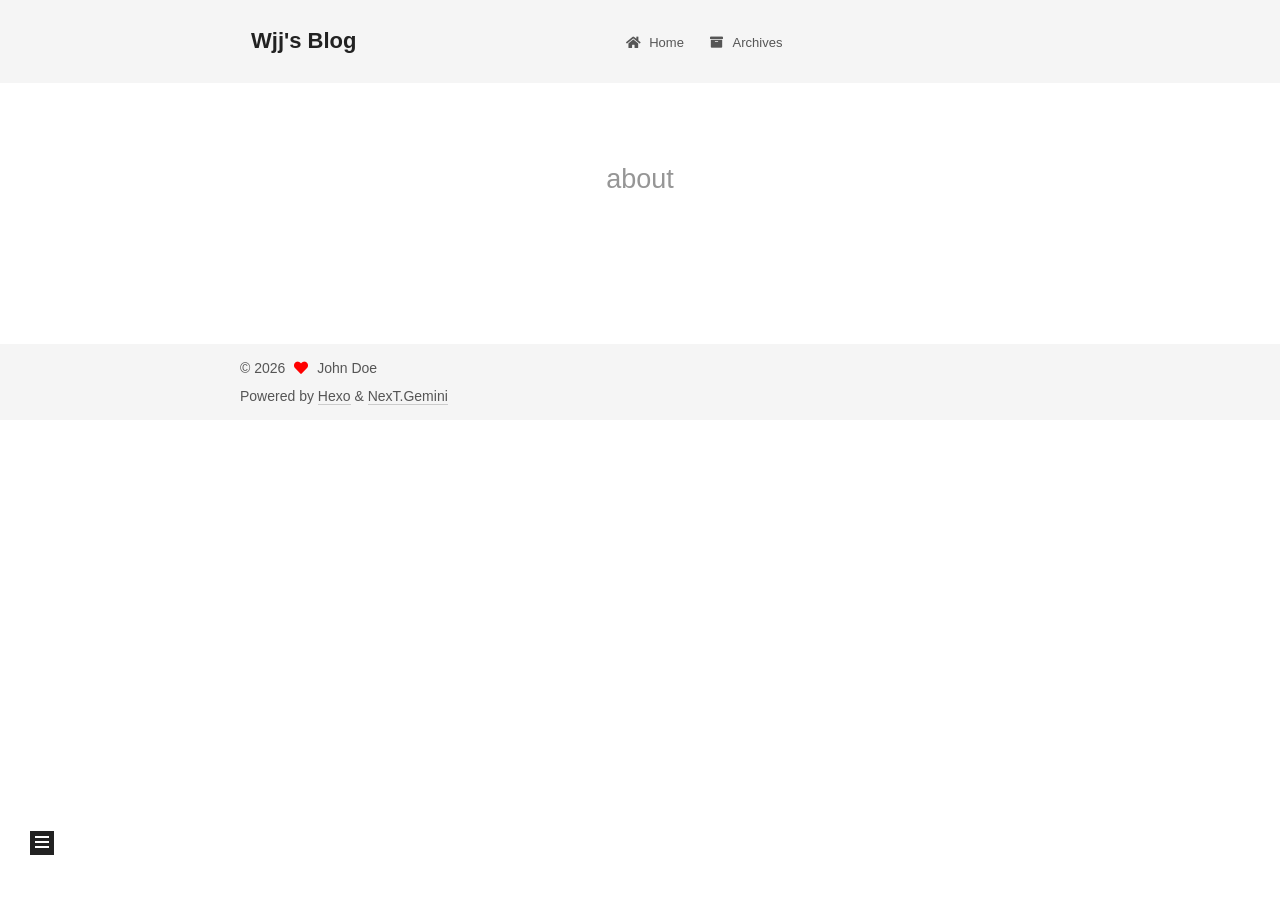
==== about/index.html @ 07f9d51d "Site updated: 2026-04-19 17:10:24" ====
<!DOCTYPE html>
<html lang="zh-Hans">
<head>
  <meta charset="UTF-8">
<meta name="viewport" content="width=device-width, initial-scale=1, maximum-scale=2">
<meta name="theme-color" content="#222">
<meta name="generator" content="Hexo 8.1.1">
  <link rel="apple-touch-icon" sizes="180x180" href="/images/apple-touch-icon-next.png">
  <link rel="icon" type="image/png" sizes="32x32" href="/images/favicon-32x32-next.png">
  <link rel="icon" type="image/png" sizes="16x16" href="/images/favicon-16x16-next.png">
  <link rel="mask-icon" href="/images/logo.svg" color="#222">

<link rel="stylesheet" href="/css/main.css">


<link rel="stylesheet" href="/lib/font-awesome/css/all.min.css">

<script id="hexo-configurations">
    var NexT = window.NexT || {};
    var CONFIG = {"hostname":"example.com","root":"/","scheme":"Gemini","version":"7.8.0","exturl":false,"sidebar":{"position":"left","display":"post","padding":18,"offset":12,"onmobile":false},"copycode":{"enable":false,"show_result":false,"style":null},"back2top":{"enable":true,"sidebar":false,"scrollpercent":false},"bookmark":{"enable":false,"color":"#222","save":"auto"},"fancybox":false,"mediumzoom":false,"lazyload":false,"pangu":false,"comments":{"style":"tabs","active":null,"storage":true,"lazyload":false,"nav":null},"algolia":{"hits":{"per_page":10},"labels":{"input_placeholder":"Search for Posts","hits_empty":"We didn't find any results for the search: ${query}","hits_stats":"${hits} results found in ${time} ms"}},"localsearch":{"enable":false,"trigger":"auto","top_n_per_article":1,"unescape":false,"preload":false},"motion":{"enable":true,"async":false,"transition":{"post_block":"fadeIn","post_header":"slideDownIn","post_body":"slideDownIn","coll_header":"slideLeftIn","sidebar":"slideUpIn"}}};
  </script>

  <meta name="description" content="Stay hungry, stay foolish">
<meta property="og:type" content="website">
<meta property="og:title" content="about">
<meta property="og:url" content="http://example.com/about/index.html">
<meta property="og:site_name" content="Wjj&#39;s Blog">
<meta property="og:description" content="Stay hungry, stay foolish">
<meta property="og:locale">
<meta property="article:published_time" content="2026-04-19T08:56:45.000Z">
<meta property="article:modified_time" content="2026-04-19T08:57:52.684Z">
<meta property="article:author" content="John Doe">
<meta name="twitter:card" content="summary">

<link rel="canonical" href="http://example.com/about/">


<script id="page-configurations">
  // https://hexo.io/docs/variables.html
  CONFIG.page = {
    sidebar: "",
    isHome : false,
    isPost : false,
    lang   : 'zh-Hans'
  };
</script>

  <title>about | Wjj's Blog
</title>
  






  <noscript>
  <style>
  .use-motion .brand,
  .use-motion .menu-item,
  .sidebar-inner,
  .use-motion .post-block,
  .use-motion .pagination,
  .use-motion .comments,
  .use-motion .post-header,
  .use-motion .post-body,
  .use-motion .collection-header { opacity: initial; }

  .use-motion .site-title,
  .use-motion .site-subtitle {
    opacity: initial;
    top: initial;
  }

  .use-motion .logo-line-before i { left: initial; }
  .use-motion .logo-line-after i { right: initial; }
  </style>
</noscript>

</head>

<body itemscope itemtype="http://schema.org/WebPage">
  <div class="container use-motion">
    <div class="headband"></div>

    <header class="header" itemscope itemtype="http://schema.org/WPHeader">
      <div class="header-inner"><div class="site-brand-container">
  <div class="site-nav-toggle">
    <div class="toggle" aria-label="Toggle navigation bar">
      <span class="toggle-line toggle-line-first"></span>
      <span class="toggle-line toggle-line-middle"></span>
      <span class="toggle-line toggle-line-last"></span>
    </div>
  </div>

  <div class="site-meta">

    <a href="/" class="brand" rel="start">
      <span class="logo-line-before"><i></i></span>
      <h1 class="site-title">Wjj's Blog</h1>
      <span class="logo-line-after"><i></i></span>
    </a>
  </div>

  <div class="site-nav-right">
    <div class="toggle popup-trigger">
    </div>
  </div>
</div>




<nav class="site-nav">
  <ul id="menu" class="main-menu menu">
        <li class="menu-item menu-item-home">

    <a href="/" rel="section"><i class="fa fa-home fa-fw"></i>Home</a>

  </li>
        <li class="menu-item menu-item-archives">

    <a href="/archives/" rel="section"><i class="fa fa-archive fa-fw"></i>Archives</a>

  </li>
  </ul>
</nav>




</div>
    </header>

    
  <div class="back-to-top">
    <i class="fa fa-arrow-up"></i>
    <span>0%</span>
  </div>


    <main class="main">
      <div class="main-inner">
        <div class="content-wrap">
          
  
  

          <div class="content page posts-expand">
            

    
    
    
    <div class="post-block" lang="zh-Hans">
      <header class="post-header">

<h1 class="post-title" itemprop="name headline">about
</h1>

<div class="post-meta">
  

</div>

</header>

      
      
      
      <div class="post-body">
          
      </div>
      
      
      
    </div>
    

    
    
    


          </div>
          

<script>
  window.addEventListener('tabs:register', () => {
    let { activeClass } = CONFIG.comments;
    if (CONFIG.comments.storage) {
      activeClass = localStorage.getItem('comments_active') || activeClass;
    }
    if (activeClass) {
      let activeTab = document.querySelector(`a[href="#comment-${activeClass}"]`);
      if (activeTab) {
        activeTab.click();
      }
    }
  });
  if (CONFIG.comments.storage) {
    window.addEventListener('tabs:click', event => {
      if (!event.target.matches('.tabs-comment .tab-content .tab-pane')) return;
      let commentClass = event.target.classList[1];
      localStorage.setItem('comments_active', commentClass);
    });
  }
</script>

        </div>
          
  
  <div class="toggle sidebar-toggle">
    <span class="toggle-line toggle-line-first"></span>
    <span class="toggle-line toggle-line-middle"></span>
    <span class="toggle-line toggle-line-last"></span>
  </div>

  <aside class="sidebar">
    <div class="sidebar-inner">

      <ul class="sidebar-nav motion-element">
        <li class="sidebar-nav-toc">
          Table of Contents
        </li>
        <li class="sidebar-nav-overview">
          Overview
        </li>
      </ul>

      <!--noindex-->
      <div class="post-toc-wrap sidebar-panel">
      </div>
      <!--/noindex-->

      <div class="site-overview-wrap sidebar-panel">
        <div class="site-author motion-element" itemprop="author" itemscope itemtype="http://schema.org/Person">
  <p class="site-author-name" itemprop="name">John Doe</p>
  <div class="site-description" itemprop="description">Stay hungry, stay foolish</div>
</div>
<div class="site-state-wrap motion-element">
  <nav class="site-state">
      <div class="site-state-item site-state-posts">
          <a href="/archives/">
        
          <span class="site-state-item-count">1</span>
          <span class="site-state-item-name">posts</span>
        </a>
      </div>
  </nav>
</div>



      </div>

    </div>
  </aside>
  <div id="sidebar-dimmer"></div>


      </div>
    </main>

    <footer class="footer">
      <div class="footer-inner">
        

        

<div class="copyright">
  
  &copy; 
  <span itemprop="copyrightYear">2026</span>
  <span class="with-love">
    <i class="fa fa-heart"></i>
  </span>
  <span class="author" itemprop="copyrightHolder">John Doe</span>
</div>
  <div class="powered-by">Powered by <a href="https://hexo.io/" class="theme-link" rel="noopener" target="_blank">Hexo</a> & <a href="https://theme-next.org/" class="theme-link" rel="noopener" target="_blank">NexT.Gemini</a>
  </div>

        








      </div>
    </footer>
  </div>

  
  <script src="/lib/anime.min.js"></script>
  <script src="/lib/velocity/velocity.min.js"></script>
  <script src="/lib/velocity/velocity.ui.min.js"></script>

<script src="/js/utils.js"></script>

<script src="/js/motion.js"></script>


<script src="/js/schemes/pisces.js"></script>


<script src="/js/next-boot.js"></script>




  















  

  

</body>
</html>
---- css/main.css ----
:root {
  --body-bg-color: #fff;
  --content-bg-color: #f5f5f5;
  --card-bg-color: #f5f5f5;
  --text-color: #555;
  --blockquote-color: #666;
  --link-color: #555;
  --link-hover-color: #222;
  --brand-color: #222;
  --brand-hover-color: #222;
  --table-row-odd-bg-color: #f9f9f9;
  --table-row-hover-bg-color: #f5f5f5;
  --menu-item-bg-color: #ddd;
  --btn-default-bg: transparent;
  --btn-default-color: var(--link-color);
  --btn-default-border-color: var(--link-color);
  --btn-default-hover-bg: transparent;
  --btn-default-hover-color: var(--link-hover-color);
  --btn-default-hover-border-color: var(--link-hover-color);
}
html {
  line-height: 1.15; /* 1 */
  -webkit-text-size-adjust: 100%; /* 2 */
}
body {
  margin: 0;
}
main {
  display: block;
}
h1 {
  font-size: 2em;
  margin: 0.67em 0;
}
hr {
  box-sizing: content-box; /* 1 */
  height: 0; /* 1 */
  overflow: visible; /* 2 */
}
pre {
  font-family: monospace, monospace; /* 1 */
  font-size: 1em; /* 2 */
}
a {
  background: transparent;
}
abbr[title] {
  border-bottom: none; /* 1 */
  text-decoration: underline; /* 2 */
  text-decoration: underline dotted; /* 2 */
}
b,
strong {
  font-weight: bolder;
}
code,
kbd,
samp {
  font-family: monospace, monospace; /* 1 */
  font-size: 1em; /* 2 */
}
small {
  font-size: 80%;
}
sub,
sup {
  font-size: 75%;
  line-height: 0;
  position: relative;
  vertical-align: baseline;
}
sub {
  bottom: -0.25em;
}
sup {
  top: -0.5em;
}
img {
  border-style: none;
}
button,
input,
optgroup,
select,
textarea {
  font-family: inherit; /* 1 */
  font-size: 100%; /* 1 */
  line-height: 1.15; /* 1 */
  margin: 0; /* 2 */
}
button,
input {
/* 1 */
  overflow: visible;
}
button,
select {
/* 1 */
  text-transform: none;
}
button,
[type='button'],
[type='reset'],
[type='submit'] {
  -webkit-appearance: button;
}
button::-moz-focus-inner,
[type='button']::-moz-focus-inner,
[type='reset']::-moz-focus-inner,
[type='submit']::-moz-focus-inner {
  border-style: none;
  padding: 0;
}
button:-moz-focusring,
[type='button']:-moz-focusring,
[type='reset']:-moz-focusring,
[type='submit']:-moz-focusring {
  outline: 1px dotted ButtonText;
}
fieldset {
  padding: 0.35em 0.75em 0.625em;
}
legend {
  box-sizing: border-box; /* 1 */
  color: inherit; /* 2 */
  display: table; /* 1 */
  max-width: 100%; /* 1 */
  padding: 0; /* 3 */
  white-space: normal; /* 1 */
}
progress {
  vertical-align: baseline;
}
textarea {
  overflow: auto;
}
[type='checkbox'],
[type='radio'] {
  box-sizing: border-box; /* 1 */
  padding: 0; /* 2 */
}
[type='number']::-webkit-inner-spin-button,
[type='number']::-webkit-outer-spin-button {
  height: auto;
}
[type='search'] {
  outline-offset: -2px; /* 2 */
  -webkit-appearance: textfield; /* 1 */
}
[type='search']::-webkit-search-decoration {
  -webkit-appearance: none;
}
::-webkit-file-upload-button {
  font: inherit; /* 2 */
  -webkit-appearance: button; /* 1 */
}
details {
  display: block;
}
summary {
  display: list-item;
}
template {
  display: none;
}
[hidden] {
  display: none;
}
::selection {
  background: #262a30;
  color: #eee;
}
html,
body {
  height: 100%;
}
body {
  background: var(--body-bg-color);
  color: var(--text-color);
  font-family: 'Lato', "PingFang SC", "Microsoft YaHei", sans-serif;
  font-size: 1em;
  line-height: 2;
}
@media (max-width: 991px) {
  body {
    padding-left: 0 !important;
    padding-right: 0 !important;
  }
}
h1,
h2,
h3,
h4,
h5,
h6 {
  font-family: 'Lato', "PingFang SC", "Microsoft YaHei", sans-serif;
  font-weight: bold;
  line-height: 1.5;
  margin: 20px 0 15px;
}
h1 {
  font-size: 1.5em;
}
h2 {
  font-size: 1.375em;
}
h3 {
  font-size: 1.25em;
}
h4 {
  font-size: 1.125em;
}
h5 {
  font-size: 1em;
}
h6 {
  font-size: 0.875em;
}
p {
  margin: 0 0 20px 0;
}
a,
span.exturl {
  border-bottom: 1px solid #ccc;
  color: var(--link-color);
  outline: 0;
  text-decoration: none;
  overflow-wrap: break-word;
  word-wrap: break-word;
  cursor: pointer;
}
a:hover,
span.exturl:hover {
  border-bottom-color: var(--link-hover-color);
  color: var(--link-hover-color);
}
iframe,
img,
video {
  display: block;
  margin-left: auto;
  margin-right: auto;
  max-width: 100%;
}
hr {
  background-image: repeating-linear-gradient(-45deg, #ddd, #ddd 4px, transparent 4px, transparent 8px);
  border: 0;
  height: 3px;
  margin: 40px 0;
}
blockquote {
  border-left: 4px solid #ddd;
  color: var(--blockquote-color);
  margin: 0;
  padding: 0 15px;
}
blockquote cite::before {
  content: '-';
  padding: 0 5px;
}
dt {
  font-weight: bold;
}
dd {
  margin: 0;
  padding: 0;
}
kbd {
  background-color: #f5f5f5;
  background-image: linear-gradient(#eee, #fff, #eee);
  border: 1px solid #ccc;
  border-radius: 0.2em;
  box-shadow: 0.1em 0.1em 0.2em rgba(0,0,0,0.1);
  color: #555;
  font-family: inherit;
  padding: 0.1em 0.3em;
  white-space: nowrap;
}
.table-container {
  overflow: auto;
}
table {
  border-collapse: collapse;
  border-spacing: 0;
  font-size: 0.875em;
  margin: 0 0 20px 0;
  width: 100%;
}
tbody tr:nth-of-type(odd) {
  background: var(--table-row-odd-bg-color);
}
tbody tr:hover {
  background: var(--table-row-hover-bg-color);
}
caption,
th,
td {
  font-weight: normal;
  padding: 8px;
  vertical-align: middle;
}
th,
td {
  border: 1px solid #ddd;
  border-bottom: 3px solid #ddd;
}
th {
  font-weight: 700;
  padding-bottom: 10px;
}
td {
  border-bottom-width: 1px;
}
.btn {
  background: var(--btn-default-bg);
  border: 2px solid var(--btn-default-border-color);
  border-radius: 0;
  color: var(--btn-default-color);
  display: inline-block;
  font-size: 0.875em;
  line-height: 2;
  padding: 0 20px;
  text-decoration: none;
  transition-property: background-color;
  transition-delay: 0s;
  transition-duration: 0.2s;
  transition-timing-function: ease-in-out;
}
.btn:hover {
  background: var(--btn-default-hover-bg);
  border-color: var(--btn-default-hover-border-color);
  color: var(--btn-default-hover-color);
}
.btn + .btn {
  margin: 0 0 8px 8px;
}
.btn .fa-fw {
  text-align: left;
  width: 1.285714285714286em;
}
.toggle {
  line-height: 0;
}
.toggle .toggle-line {
  background: #fff;
  display: inline-block;
  height: 2px;
  left: 0;
  position: relative;
  top: 0;
  transition: all 0.4s;
  vertical-align: top;
  width: 100%;
}
.toggle .toggle-line:not(:first-child) {
  margin-top: 3px;
}
.toggle.toggle-arrow .toggle-line-first {
  left: 50%;
  top: 2px;
  transform: rotate(45deg);
  width: 50%;
}
.toggle.toggle-arrow .toggle-line-middle {
  left: 2px;
  width: 90%;
}
.toggle.toggle-arrow .toggle-line-last {
  left: 50%;
  top: -2px;
  transform: rotate(-45deg);
  width: 50%;
}
.toggle.toggle-close .toggle-line-first {
  transform: rotate(-45deg);
  top: 5px;
}
.toggle.toggle-close .toggle-line-middle {
  opacity: 0;
}
.toggle.toggle-close .toggle-line-last {
  transform: rotate(45deg);
  top: -5px;
}
.highlight,
pre {
  background: #f7f7f7;
  color: #4d4d4c;
  line-height: 1.6;
  margin: 0 auto 20px;
}
pre,
code {
  font-family: consolas, Menlo, monospace, "PingFang SC", "Microsoft YaHei";
}
code {
  background: #eee;
  border-radius: 3px;
  color: #555;
  padding: 2px 4px;
  overflow-wrap: break-word;
  word-wrap: break-word;
}
.highlight *::selection {
  background: #d6d6d6;
}
.highlight pre {
  border: 0;
  margin: 0;
  padding: 10px 0;
}
.highlight table {
  border: 0;
  margin: 0;
  width: auto;
}
.highlight td {
  border: 0;
  padding: 0;
}
.highlight figcaption {
  background: #eff2f3;
  color: #4d4d4c;
  display: flex;
  font-size: 0.875em;
  justify-content: space-between;
  line-height: 1.2;
  padding: 0.5em;
}
.highlight figcaption a {
  color: #4d4d4c;
}
.highlight figcaption a:hover {
  border-bottom-color: #4d4d4c;
}
.highlight .gutter {
  -moz-user-select: none;
  -ms-user-select: none;
  -webkit-user-select: none;
  user-select: none;
}
.highlight .gutter pre {
  background: #eff2f3;
  color: #869194;
  padding-left: 10px;
  padding-right: 10px;
  text-align: right;
}
.highlight .code pre {
  background: #f7f7f7;
  padding-left: 10px;
  width: 100%;
}
.gist table {
  width: auto;
}
.gist table td {
  border: 0;
}
pre {
  overflow: auto;
  padding: 10px;
}
pre code {
  background: none;
  color: #4d4d4c;
  font-size: 0.875em;
  padding: 0;
  text-shadow: none;
}
pre .deletion {
  background: #fdd;
}
pre .addition {
  background: #dfd;
}
pre .meta {
  color: #eab700;
  -moz-user-select: none;
  -ms-user-select: none;
  -webkit-user-select: none;
  user-select: none;
}
pre .comment {
  color: #8e908c;
}
pre .variable,
pre .attribute,
pre .tag,
pre .name,
pre .regexp,
pre .ruby .constant,
pre .xml .tag .title,
pre .xml .pi,
pre .xml .doctype,
pre .html .doctype,
pre .css .id,
pre .css .class,
pre .css .pseudo {
  color: #c82829;
}
pre .number,
pre .preprocessor,
pre .built_in,
pre .builtin-name,
pre .literal,
pre .params,
pre .constant,
pre .command {
  color: #f5871f;
}
pre .ruby .class .title,
pre .css .rules .attribute,
pre .string,
pre .symbol,
pre .value,
pre .inheritance,
pre .header,
pre .ruby .symbol,
pre .xml .cdata,
pre .special,
pre .formula {
  color: #718c00;
}
pre .title,
pre .css .hexcolor {
  color: #3e999f;
}
pre .function,
pre .python .decorator,
pre .python .title,
pre .ruby .function .title,
pre .ruby .title .keyword,
pre .perl .sub,
pre .javascript .title,
pre .coffeescript .title {
  color: #4271ae;
}
pre .keyword,
pre .javascript .function {
  color: #8959a8;
}
.blockquote-center {
  border-left: none;
  margin: 40px 0;
  padding: 0;
  position: relative;
  text-align: center;
}
.blockquote-center .fa {
  display: block;
  opacity: 0.6;
  position: absolute;
  width: 100%;
}
.blockquote-center .fa-quote-left {
  border-top: 1px solid #ccc;
  text-align: left;
  top: -20px;
}
.blockquote-center .fa-quote-right {
  border-bottom: 1px solid #ccc;
  text-align: right;
  bottom: -20px;
}
.blockquote-center p,
.blockquote-center div {
  text-align: center;
}
.post-body .group-picture img {
  margin: 0 auto;
  padding: 0 3px;
}
.group-picture-row {
  margin-bottom: 6px;
  overflow: hidden;
}
.group-picture-column {
  float: left;
  margin-bottom: 10px;
}
.post-body .label {
  color: #555;
  display: inline;
  padding: 0 2px;
}
.post-body .label.default {
  background: #f0f0f0;
}
.post-body .label.primary {
  background: #efe6f7;
}
.post-body .label.info {
  background: #e5f2f8;
}
.post-body .label.success {
  background: #e7f4e9;
}
.post-body .label.warning {
  background: #fcf6e1;
}
.post-body .label.danger {
  background: #fae8eb;
}
.post-body .tabs {
  margin-bottom: 20px;
}
.post-body .tabs,
.tabs-comment {
  display: block;
  padding-top: 10px;
  position: relative;
}
.post-body .tabs ul.nav-tabs,
.tabs-comment ul.nav-tabs {
  display: flex;
  flex-wrap: wrap;
  margin: 0;
  margin-bottom: -1px;
  padding: 0;
}
@media (max-width: 413px) {
  .post-body .tabs ul.nav-tabs,
  .tabs-comment ul.nav-tabs {
    display: block;
    margin-bottom: 5px;
  }
}
.post-body .tabs ul.nav-tabs li.tab,
.tabs-comment ul.nav-tabs li.tab {
  border-bottom: 1px solid #ddd;
  border-left: 1px solid transparent;
  border-right: 1px solid transparent;
  border-top: 3px solid transparent;
  flex-grow: 1;
  list-style-type: none;
  border-radius: 0 0 0 0;
}
@media (max-width: 413px) {
  .post-body .tabs ul.nav-tabs li.tab,
  .tabs-comment ul.nav-tabs li.tab {
    border-bottom: 1px solid transparent;
    border-left: 3px solid transparent;
    border-right: 1px solid transparent;
    border-top: 1px solid transparent;
  }
}
@media (max-width: 413px) {
  .post-body .tabs ul.nav-tabs li.tab,
  .tabs-comment ul.nav-tabs li.tab {
    border-radius: 0;
  }
}
.post-body .tabs ul.nav-tabs li.tab a,
.tabs-comment ul.nav-tabs li.tab a {
  border-bottom: initial;
  display: block;
  line-height: 1.8;
  outline: 0;
  padding: 0.25em 0.75em;
  text-align: center;
  transition-delay: 0s;
  transition-duration: 0.2s;
  transition-timing-function: ease-out;
}
.post-body .tabs ul.nav-tabs li.tab a i,
.tabs-comment ul.nav-tabs li.tab a i {
  width: 1.285714285714286em;
}
.post-body .tabs ul.nav-tabs li.tab.active,
.tabs-comment ul.nav-tabs li.tab.active {
  border-bottom: 1px solid transparent;
  border-left: 1px solid #ddd;
  border-right: 1px solid #ddd;
  border-top: 3px solid #fc6423;
}
@media (max-width: 413px) {
  .post-body .tabs ul.nav-tabs li.tab.active,
  .tabs-comment ul.nav-tabs li.tab.active {
    border-bottom: 1px solid #ddd;
    border-left: 3px solid #fc6423;
    border-right: 1px solid #ddd;
    border-top: 1px solid #ddd;
  }
}
.post-body .tabs ul.nav-tabs li.tab.active a,
.tabs-comment ul.nav-tabs li.tab.active a {
  color: var(--link-color);
  cursor: default;
}
.post-body .tabs .tab-content .tab-pane,
.tabs-comment .tab-content .tab-pane {
  border: 1px solid #ddd;
  border-top: 0;
  padding: 20px 20px 0 20px;
  border-radius: 0;
}
.post-body .tabs .tab-content .tab-pane:not(.active),
.tabs-comment .tab-content .tab-pane:not(.active) {
  display: none;
}
.post-body .tabs .tab-content .tab-pane.active,
.tabs-comment .tab-content .tab-pane.active {
  display: block;
}
.post-body .tabs .tab-content .tab-pane.active:nth-of-type(1),
.tabs-comment .tab-content .tab-pane.active:nth-of-type(1) {
  border-radius: 0 0 0 0;
}
@media (max-width: 413px) {
  .post-body .tabs .tab-content .tab-pane.active:nth-of-type(1),
  .tabs-comment .tab-content .tab-pane.active:nth-of-type(1) {
    border-radius: 0;
  }
}
.post-body .note {
  border-radius: 3px;
  margin-bottom: 20px;
  padding: 1em;
  position: relative;
  border: 1px solid #eee;
  border-left-width: 5px;
}
.post-body .note h2,
.post-body .note h3,
.post-body .note h4,
.post-body .note h5,
.post-body .note h6 {
  margin-top: 0;
  border-bottom: initial;
  margin-bottom: 0;
  padding-top: 0;
}
.post-body .note p:first-child,
.post-body .note ul:first-child,
.post-body .note ol:first-child,
.post-body .note table:first-child,
.post-body .note pre:first-child,
.post-body .note blockquote:first-child,
.post-body .note img:first-child {
  margin-top: 0;
}
.post-body .note p:last-child,
.post-body .note ul:last-child,
.post-body .note ol:last-child,
.post-body .note table:last-child,
.post-body .note pre:last-child,
.post-body .note blockquote:last-child,
.post-body .note img:last-child {
  margin-bottom: 0;
}
.post-body .note.default {
  border-left-color: #777;
}
.post-body .note.default h2,
.post-body .note.default h3,
.post-body .note.default h4,
.post-body .note.default h5,
.post-body .note.default h6 {
  color: #777;
}
.post-body .note.primary {
  border-left-color: #6f42c1;
}
.post-body .note.primary h2,
.post-body .note.primary h3,
.post-body .note.primary h4,
.post-body .note.primary h5,
.post-body .note.primary h6 {
  color: #6f42c1;
}
.post-body .note.info {
  border-left-color: #428bca;
}
.post-body .note.info h2,
.post-body .note.info h3,
.post-body .note.info h4,
.post-body .note.info h5,
.post-body .note.info h6 {
  color: #428bca;
}
.post-body .note.success {
  border-left-color: #5cb85c;
}
.post-body .note.success h2,
.post-body .note.success h3,
.post-body .note.success h4,
.post-body .note.success h5,
.post-body .note.success h6 {
  color: #5cb85c;
}
.post-body .note.warning {
  border-left-color: #f0ad4e;
}
.post-body .note.warning h2,
.post-body .note.warning h3,
.post-body .note.warning h4,
.post-body .note.warning h5,
.post-body .note.warning h6 {
  color: #f0ad4e;
}
.post-body .note.danger {
  border-left-color: #d9534f;
}
.post-body .note.danger h2,
.post-body .note.danger h3,
.post-body .note.danger h4,
.post-body .note.danger h5,
.post-body .note.danger h6 {
  color: #d9534f;
}
.pagination .prev,
.pagination .next,
.pagination .page-number,
.pagination .space {
  display: inline-block;
  margin: 0 10px;
  padding: 0 11px;
  position: relative;
  top: -1px;
}
@media (max-width: 767px) {
  .pagination .prev,
  .pagination .next,
  .pagination .page-number,
  .pagination .space {
    margin: 0 5px;
  }
}
.pagination {
  border-top: 1px solid #eee;
  margin: 120px 0 0;
  text-align: center;
}
.pagination .prev,
.pagination .next,
.pagination .page-number {
  border-bottom: 0;
  border-top: 1px solid #eee;
  transition-property: border-color;
  transition-delay: 0s;
  transition-duration: 0.2s;
  transition-timing-function: ease-in-out;
}
.pagination .prev:hover,
.pagination .next:hover,
.pagination .page-number:hover {
  border-top-color: #222;
}
.pagination .space {
  margin: 0;
  padding: 0;
}
.pagination .prev {
  margin-left: 0;
}
.pagination .next {
  margin-right: 0;
}
.pagination .page-number.current {
  background: #ccc;
  border-top-color: #ccc;
  color: #fff;
}
@media (max-width: 767px) {
  .pagination {
    border-top: none;
  }
  .pagination .prev,
  .pagination .next,
  .pagination .page-number {
    border-bottom: 1px solid #eee;
    border-top: 0;
    margin-bottom: 10px;
    padding: 0 10px;
  }
  .pagination .prev:hover,
  .pagination .next:hover,
  .pagination .page-number:hover {
    border-bottom-color: #222;
  }
}
.comments {
  margin-top: 60px;
  overflow: hidden;
}
.comment-button-group {
  display: flex;
  flex-wrap: wrap-reverse;
  justify-content: center;
  margin: 1em 0;
}
.comment-button-group .comment-button {
  margin: 0.1em 0.2em;
}
.comment-button-group .comment-button.active {
  background: var(--btn-default-hover-bg);
  border-color: var(--btn-default-hover-border-color);
  color: var(--btn-default-hover-color);
}
.comment-position {
  display: none;
}
.comment-position.active {
  display: block;
}
.tabs-comment {
  background: var(--content-bg-color);
  margin-top: 4em;
  padding-top: 0;
}
.tabs-comment .comments {
  border: 0;
  box-shadow: none;
  margin-top: 0;
  padding-top: 0;
}
.container {
  min-height: 100%;
  position: relative;
}
.main-inner {
  margin: 0 auto;
  width: 700px;
}
@media (min-width: 1200px) {
  .main-inner {
    width: 800px;
  }
}
@media (min-width: 1600px) {
  .main-inner {
    width: 900px;
  }
}
@media (max-width: 767px) {
  .content-wrap {
    padding: 0 20px;
  }
}
.header {
  background: transparent;
}
.header-inner {
  margin: 0 auto;
  width: 700px;
}
@media (min-width: 1200px) {
  .header-inner {
    width: 800px;
  }
}
@media (min-width: 1600px) {
  .header-inner {
    width: 900px;
  }
}
.site-brand-container {
  display: flex;
  flex-shrink: 0;
  padding: 0 10px;
}
.headband {
  background: #222;
  height: 3px;
}
.site-meta {
  flex-grow: 1;
  text-align: left;
}
@media (max-width: 767px) {
  .site-meta {
    text-align: center;
  }
}
.brand {
  border-bottom: none;
  color: var(--brand-color);
  display: inline-block;
  line-height: 1.375em;
  padding: 0 40px;
  position: relative;
}
.brand:hover {
  color: var(--brand-hover-color);
}
.site-title {
  font-family: 'Lato', "PingFang SC", "Microsoft YaHei", sans-serif;
  font-size: 1.375em;
  font-weight: normal;
  margin: 0;
}
.site-subtitle {
  color: #999;
  font-size: 0.8125em;
  margin: 10px 0;
}
.use-motion .brand {
  opacity: 0;
}
.use-motion .site-title,
.use-motion .site-subtitle,
.use-motion .custom-logo-image {
  opacity: 0;
  position: relative;
  top: -10px;
}
.site-nav-toggle,
.site-nav-right {
  display: none;
}
@media (max-width: 767px) {
  .site-nav-toggle,
  .site-nav-right {
    display: flex;
    flex-direction: column;
    justify-content: center;
  }
}
.site-nav-toggle .toggle,
.site-nav-right .toggle {
  color: var(--text-color);
  padding: 10px;
  width: 22px;
}
.site-nav-toggle .toggle .toggle-line,
.site-nav-right .toggle .toggle-line {
  background: var(--text-color);
  border-radius: 1px;
}
.site-nav {
  display: block;
}
@media (max-width: 767px) {
  .site-nav {
    clear: both;
    display: none;
  }
}
.site-nav.site-nav-on {
  display: block;
}
.menu {
  margin-top: 20px;
  padding-left: 0;
  text-align: center;
}
.menu-item {
  display: inline-block;
  list-style: none;
  margin: 0 10px;
}
@media (max-width: 767px) {
  .menu-item {
    display: block;
    margin-top: 10px;
  }
  .menu-item.menu-item-search {
    display: none;
  }
}
.menu-item a,
.menu-item span.exturl {
  border-bottom: 0;
  display: block;
  font-size: 0.8125em;
  transition-property: border-color;
  transition-delay: 0s;
  transition-duration: 0.2s;
  transition-timing-function: ease-in-out;
}
@media (hover: none) {
  .menu-item a:hover,
  .menu-item span.exturl:hover {
    border-bottom-color: transparent !important;
  }
}
.menu-item .fa,
.menu-item .fab,
.menu-item .far,
.menu-item .fas {
  margin-right: 8px;
}
.menu-item .badge {
  display: inline-block;
  font-weight: bold;
  line-height: 1;
  margin-left: 0.35em;
  margin-top: 0.35em;
  text-align: center;
  white-space: nowrap;
}
@media (max-width: 767px) {
  .menu-item .badge {
    float: right;
    margin-left: 0;
  }
}
.menu-item-active a,
.menu .menu-item a:hover,
.menu .menu-item span.exturl:hover {
  background: var(--menu-item-bg-color);
}
.use-motion .menu-item {
  opacity: 0;
}
.sidebar {
  background: #222;
  bottom: 0;
  box-shadow: inset 0 2px 6px #000;
  position: fixed;
  top: 0;
}
@media (max-width: 991px) {
  .sidebar {
    display: none;
  }
}
.sidebar-inner {
  color: #999;
  padding: 18px 10px;
  text-align: center;
}
.cc-license {
  margin-top: 10px;
  text-align: center;
}
.cc-license .cc-opacity {
  border-bottom: none;
  opacity: 0.7;
}
.cc-license .cc-opacity:hover {
  opacity: 0.9;
}
.cc-license img {
  display: inline-block;
}
.site-author-image {
  border: 2px solid #333;
  display: block;
  margin: 0 auto;
  max-width: 96px;
  padding: 2px;
}
.site-author-name {
  color: #f5f5f5;
  font-weight: normal;
  margin: 5px 0 0;
  text-align: center;
}
.site-description {
  color: #999;
  font-size: 1em;
  margin-top: 5px;
  text-align: center;
}
.links-of-author {
  margin-top: 15px;
}
.links-of-author a,
.links-of-author span.exturl {
  border-bottom-color: #555;
  display: inline-block;
  font-size: 0.8125em;
  margin-bottom: 10px;
  margin-right: 10px;
  vertical-align: middle;
}
.links-of-author a::before,
.links-of-author span.exturl::before {
  background: #361b06;
  border-radius: 50%;
  content: ' ';
  display: inline-block;
  height: 4px;
  margin-right: 3px;
  vertical-align: middle;
  width: 4px;
}
.sidebar-button {
  margin-top: 15px;
}
.sidebar-button a {
  border: 1px solid #fc6423;
  border-radius: 4px;
  color: #fc6423;
  display: inline-block;
  padding: 0 15px;
}
.sidebar-button a .fa,
.sidebar-button a .fab,
.sidebar-button a .far,
.sidebar-button a .fas {
  margin-right: 5px;
}
.sidebar-button a:hover {
  background: #fc6423;
  border: 1px solid #fc6423;
  color: #fff;
}
.sidebar-button a:hover .fa,
.sidebar-button a:hover .fab,
.sidebar-button a:hover .far,
.sidebar-button a:hover .fas {
  color: #fff;
}
.links-of-blogroll {
  font-size: 0.8125em;
  margin-top: 10px;
}
.links-of-blogroll-title {
  font-size: 0.875em;
  font-weight: 600;
  margin-top: 0;
}
.links-of-blogroll-list {
  list-style: none;
  margin: 0;
  padding: 0;
}
#sidebar-dimmer {
  display: none;
}
@media (max-width: 767px) {
  #sidebar-dimmer {
    background: #000;
    display: block;
    height: 100%;
    left: 100%;
    opacity: 0;
    position: fixed;
    top: 0;
    width: 100%;
    z-index: 1100;
  }
  .sidebar-active + #sidebar-dimmer {
    opacity: 0.7;
    transform: translateX(-100%);
    transition: opacity 0.5s;
  }
}
.sidebar-nav {
  margin: 0;
  padding-bottom: 20px;
  padding-left: 0;
}
.sidebar-nav li {
  border-bottom: 1px solid transparent;
  color: #666;
  cursor: pointer;
  display: inline-block;
  font-size: 0.875em;
}
.sidebar-nav li.sidebar-nav-overview {
  margin-left: 10px;
}
.sidebar-nav li:hover {
  color: #f5f5f5;
}
.sidebar-nav .sidebar-nav-active {
  border-bottom-color: #87daff;
  color: #87daff;
}
.sidebar-nav .sidebar-nav-active:hover {
  color: #87daff;
}
.sidebar-panel {
  display: none;
  overflow-x: hidden;
  overflow-y: auto;
}
.sidebar-panel-active {
  display: block;
}
.sidebar-toggle {
  background: #222;
  bottom: 45px;
  cursor: pointer;
  height: 14px;
  left: 30px;
  padding: 5px;
  position: fixed;
  width: 14px;
  z-index: 1300;
}
@media (max-width: 991px) {
  .sidebar-toggle {
    left: 20px;
    opacity: 0.8;
    display: none;
  }
}
.sidebar-toggle:hover .toggle-line {
  background: #87daff;
}
.post-toc {
  font-size: 0.875em;
}
.post-toc ol {
  list-style: none;
  margin: 0;
  padding: 0 2px 5px 10px;
  text-align: left;
}
.post-toc ol > ol {
  padding-left: 0;
}
.post-toc ol a {
  transition-property: all;
  transition-delay: 0s;
  transition-duration: 0.2s;
  transition-timing-function: ease-in-out;
}
.post-toc .nav-item {
  line-height: 1.8;
  overflow: hidden;
  text-overflow: ellipsis;
  white-space: nowrap;
}
.post-toc .nav .nav-child {
  display: none;
}
.post-toc .nav .active > .nav-child {
  display: block;
}
.post-toc .nav .active-current > .nav-child {
  display: block;
}
.post-toc .nav .active-current > .nav-child > .nav-item {
  display: block;
}
.post-toc .nav .active > a {
  border-bottom-color: #87daff;
  color: #87daff;
}
.post-toc .nav .active-current > a {
  color: #87daff;
}
.post-toc .nav .active-current > a:hover {
  color: #87daff;
}
.site-state {
  display: flex;
  justify-content: center;
  line-height: 1.4;
  margin-top: 10px;
  overflow: hidden;
  text-align: center;
  white-space: nowrap;
}
.site-state-item {
  padding: 0 15px;
}
.site-state-item:not(:first-child) {
  border-left: 1px solid #333;
}
.site-state-item a {
  border-bottom: none;
}
.site-state-item-count {
  display: block;
  font-size: 1.25em;
  font-weight: 600;
  text-align: center;
}
.site-state-item-name {
  color: inherit;
  font-size: 0.875em;
}
.footer {
  color: #999;
  font-size: 0.875em;
  padding: 20px 0;
}
.footer.footer-fixed {
  bottom: 0;
  left: 0;
  position: absolute;
  right: 0;
}
.footer-inner {
  box-sizing: border-box;
  margin: 0 auto;
  text-align: center;
  width: 700px;
}
@media (min-width: 1200px) {
  .footer-inner {
    width: 800px;
  }
}
@media (min-width: 1600px) {
  .footer-inner {
    width: 900px;
  }
}
.languages {
  display: inline-block;
  font-size: 1.125em;
  position: relative;
}
.languages .lang-select-label span {
  margin: 0 0.5em;
}
.languages .lang-select {
  height: 100%;
  left: 0;
  opacity: 0;
  position: absolute;
  top: 0;
  width: 100%;
}
.with-love {
  color: #ff0000;
  display: inline-block;
  margin: 0 5px;
}
.powered-by,
.theme-info {
  display: inline-block;
}
@-moz-keyframes iconAnimate {
  0%, 100% {
    transform: scale(1);
  }
  10%, 30% {
    transform: scale(0.9);
  }
  20%, 40%, 60%, 80% {
    transform: scale(1.1);
  }
  50%, 70% {
    transform: scale(1.1);
  }
}
@-webkit-keyframes iconAnimate {
  0%, 100% {
    transform: scale(1);
  }
  10%, 30% {
    transform: scale(0.9);
  }
  20%, 40%, 60%, 80% {
    transform: scale(1.1);
  }
  50%, 70% {
    transform: scale(1.1);
  }
}
@-o-keyframes iconAnimate {
  0%, 100% {
    transform: scale(1);
  }
  10%, 30% {
    transform: scale(0.9);
  }
  20%, 40%, 60%, 80% {
    transform: scale(1.1);
  }
  50%, 70% {
    transform: scale(1.1);
  }
}
@keyframes iconAnimate {
  0%, 100% {
    transform: scale(1);
  }
  10%, 30% {
    transform: scale(0.9);
  }
  20%, 40%, 60%, 80% {
    transform: scale(1.1);
  }
  50%, 70% {
    transform: scale(1.1);
  }
}
.back-to-top {
  font-size: 12px;
  text-align: center;
  transition-delay: 0s;
  transition-duration: 0.2s;
  transition-timing-function: ease-in-out;
}
.back-to-top {
  background: #222;
  bottom: -100px;
  box-sizing: border-box;
  color: #fff;
  cursor: pointer;
  left: 30px;
  opacity: 1;
  padding: 0 6px;
  position: fixed;
  transition-property: bottom;
  z-index: 1300;
  width: 24px;
}
.back-to-top span {
  display: none;
}
.back-to-top:hover {
  color: #87daff;
}
.back-to-top.back-to-top-on {
  bottom: 19px;
}
@media (max-width: 991px) {
  .back-to-top {
    left: 20px;
    opacity: 0.8;
  }
}
.post-body {
  font-family: 'Lato', "PingFang SC", "Microsoft YaHei", sans-serif;
  overflow-wrap: break-word;
  word-wrap: break-word;
}
@media (min-width: 1200px) {
  .post-body {
    font-size: 1.125em;
  }
}
.post-body .exturl .fa {
  font-size: 0.875em;
  margin-left: 4px;
}
.post-body .image-caption,
.post-body .figure .caption {
  color: #999;
  font-size: 0.875em;
  font-weight: bold;
  line-height: 1;
  margin: -20px auto 15px;
  text-align: center;
}
.post-sticky-flag {
  display: inline-block;
  transform: rotate(30deg);
}
.post-button {
  margin-top: 40px;
  text-align: center;
}
.use-motion .post-block,
.use-motion .pagination,
.use-motion .comments {
  opacity: 0;
}
.use-motion .post-header {
  opacity: 0;
}
.use-motion .post-body {
  opacity: 0;
}
.use-motion .collection-header {
  opacity: 0;
}
.posts-collapse {
  margin-left: 35px;
  position: relative;
}
@media (max-width: 767px) {
  .posts-collapse {
    margin-left: 0px;
    margin-right: 0px;
  }
}
.posts-collapse .collection-title {
  font-size: 1.125em;
  position: relative;
}
.posts-collapse .collection-title::before {
  background: #999;
  border: 1px solid #fff;
  border-radius: 50%;
  content: ' ';
  height: 10px;
  left: 0;
  margin-left: -6px;
  margin-top: -4px;
  position: absolute;
  top: 50%;
  width: 10px;
}
.posts-collapse .collection-year {
  font-size: 1.5em;
  font-weight: bold;
  margin: 60px 0;
  position: relative;
}
.posts-collapse .collection-year::before {
  background: #bbb;
  border-radius: 50%;
  content: ' ';
  height: 8px;
  left: 0;
  margin-left: -4px;
  margin-top: -4px;
  position: absolute;
  top: 50%;
  width: 8px;
}
.posts-collapse .collection-header {
  display: block;
  margin: 0 0 0 20px;
}
.posts-collapse .collection-header small {
  color: #bbb;
  margin-left: 5px;
}
.posts-collapse .post-header {
  border-bottom: 1px dashed #ccc;
  margin: 30px 0;
  padding-left: 15px;
  position: relative;
  transition-property: border;
  transition-delay: 0s;
  transition-duration: 0.2s;
  transition-timing-function: ease-in-out;
}
.posts-collapse .post-header::before {
  background: #bbb;
  border: 1px solid #fff;
  border-radius: 50%;
  content: ' ';
  height: 6px;
  left: 0;
  margin-left: -4px;
  position: absolute;
  top: 0.75em;
  transition-property: background;
  width: 6px;
  transition-delay: 0s;
  transition-duration: 0.2s;
  transition-timing-function: ease-in-out;
}
.posts-collapse .post-header:hover {
  border-bottom-color: #666;
}
.posts-collapse .post-header:hover::before {
  background: #222;
}
.posts-collapse .post-meta {
  display: inline;
  font-size: 0.75em;
  margin-right: 10px;
}
.posts-collapse .post-title {
  display: inline;
}
.posts-collapse .post-title a,
.posts-collapse .post-title span.exturl {
  border-bottom: none;
  color: var(--link-color);
}
.posts-collapse .post-title .fa-external-link-alt {
  font-size: 0.875em;
  margin-left: 5px;
}
.posts-collapse::before {
  background: #f5f5f5;
  content: ' ';
  height: 100%;
  left: 0;
  margin-left: -2px;
  position: absolute;
  top: 1.25em;
  width: 4px;
}
.post-eof {
  background: #ccc;
  height: 1px;
  margin: 80px auto 60px;
  text-align: center;
  width: 8%;
}
.post-block:last-of-type .post-eof {
  display: none;
}
.content {
  padding-top: 40px;
}
@media (min-width: 992px) {
  .post-body {
    text-align: justify;
  }
}
@media (max-width: 991px) {
  .post-body {
    text-align: justify;
  }
}
.post-body h1,
.post-body h2,
.post-body h3,
.post-body h4,
.post-body h5,
.post-body h6 {
  padding-top: 10px;
}
.post-body h1 .header-anchor,
.post-body h2 .header-anchor,
.post-body h3 .header-anchor,
.post-body h4 .header-anchor,
.post-body h5 .header-anchor,
.post-body h6 .header-anchor {
  border-bottom-style: none;
  color: #ccc;
  float: right;
  margin-left: 10px;
  visibility: hidden;
}
.post-body h1 .header-anchor:hover,
.post-body h2 .header-anchor:hover,
.post-body h3 .header-anchor:hover,
.post-body h4 .header-anchor:hover,
.post-body h5 .header-anchor:hover,
.post-body h6 .header-anchor:hover {
  color: inherit;
}
.post-body h1:hover .header-anchor,
.post-body h2:hover .header-anchor,
.post-body h3:hover .header-anchor,
.post-body h4:hover .header-anchor,
.post-body h5:hover .header-anchor,
.post-body h6:hover .header-anchor {
  visibility: visible;
}
.post-body iframe,
.post-body img,
.post-body video {
  margin-bottom: 20px;
}
.post-body .video-container {
  height: 0;
  margin-bottom: 20px;
  overflow: hidden;
  padding-top: 75%;
  position: relative;
  width: 100%;
}
.post-body .video-container iframe,
.post-body .video-container object,
.post-body .video-container embed {
  height: 100%;
  left: 0;
  margin: 0;
  position: absolute;
  top: 0;
  width: 100%;
}
.post-gallery {
  align-items: center;
  display: grid;
  grid-gap: 10px;
  grid-template-columns: 1fr 1fr 1fr;
  margin-bottom: 20px;
}
@media (max-width: 767px) {
  .post-gallery {
    grid-template-columns: 1fr 1fr;
  }
}
.post-gallery a {
  border: 0;
}
.post-gallery img {
  margin: 0;
}
.posts-expand .post-header {
  font-size: 1.125em;
}
.posts-expand .post-title {
  font-size: 1.5em;
  font-weight: normal;
  margin: initial;
  text-align: center;
  overflow-wrap: break-word;
  word-wrap: break-word;
}
.posts-expand .post-title-link {
  border-bottom: none;
  color: var(--link-color);
  display: inline-block;
  position: relative;
  vertical-align: top;
}
.posts-expand .post-title-link::before {
  background: var(--link-color);
  bottom: 0;
  content: '';
  height: 2px;
  left: 0;
  position: absolute;
  transform: scaleX(0);
  visibility: hidden;
  width: 100%;
  transition-delay: 0s;
  transition-duration: 0.2s;
  transition-timing-function: ease-in-out;
}
.posts-expand .post-title-link:hover::before {
  transform: scaleX(1);
  visibility: visible;
}
.posts-expand .post-title-link .fa-external-link-alt {
  font-size: 0.875em;
  margin-left: 5px;
}
.posts-expand .post-meta {
  color: #999;
  font-family: 'Lato', "PingFang SC", "Microsoft YaHei", sans-serif;
  font-size: 0.75em;
  margin: 3px 0 60px 0;
  text-align: center;
}
.posts-expand .post-meta .post-description {
  font-size: 0.875em;
  margin-top: 2px;
}
.posts-expand .post-meta time {
  border-bottom: 1px dashed #999;
  cursor: pointer;
}
.post-meta .post-meta-item + .post-meta-item::before {
  content: '|';
  margin: 0 0.5em;
}
.post-meta-divider {
  margin: 0 0.5em;
}
.post-meta-item-icon {
  margin-right: 3px;
}
@media (max-width: 991px) {
  .post-meta-item-icon {
    display: inline-block;
  }
}
@media (max-width: 991px) {
  .post-meta-item-text {
    display: none;
  }
}
.post-nav {
  border-top: 1px solid #eee;
  display: flex;
  justify-content: space-between;
  margin-top: 15px;
  padding: 10px 5px 0;
}
.post-nav-item {
  flex: 1;
}
.post-nav-item a {
  border-bottom: none;
  display: block;
  font-size: 0.875em;
  line-height: 1.6;
  position: relative;
}
.post-nav-item a:active {
  top: 2px;
}
.post-nav-item .fa {
  font-size: 0.75em;
}
.post-nav-item:first-child {
  margin-right: 15px;
}
.post-nav-item:first-child .fa {
  margin-right: 5px;
}
.post-nav-item:last-child {
  margin-left: 15px;
  text-align: right;
}
.post-nav-item:last-child .fa {
  margin-left: 5px;
}
.rtl.post-body p,
.rtl.post-body a,
.rtl.post-body h1,
.rtl.post-body h2,
.rtl.post-body h3,
.rtl.post-body h4,
.rtl.post-body h5,
.rtl.post-body h6,
.rtl.post-body li,
.rtl.post-body ul,
.rtl.post-body ol {
  direction: rtl;
  font-family: UKIJ Ekran;
}
.rtl.post-title {
  font-family: UKIJ Ekran;
}
.post-tags {
  margin-top: 40px;
  text-align: center;
}
.post-tags a {
  display: inline-block;
  font-size: 0.8125em;
}
.post-tags a:not(:last-child) {
  margin-right: 10px;
}
.post-widgets {
  border-top: 1px solid #eee;
  margin-top: 15px;
  text-align: center;
}
.wp_rating {
  height: 20px;
  line-height: 20px;
  margin-top: 10px;
  padding-top: 6px;
  text-align: center;
}
.social-like {
  display: flex;
  font-size: 0.875em;
  justify-content: center;
  text-align: center;
}
.reward-container {
  margin: 20px auto;
  padding: 10px 0;
  text-align: center;
  width: 90%;
}
.reward-container button {
  background: transparent;
  border: 1px solid #fc6423;
  border-radius: 0;
  color: #fc6423;
  cursor: pointer;
  line-height: 2;
  outline: 0;
  padding: 0 15px;
  vertical-align: text-top;
}
.reward-container button:hover {
  background: #fc6423;
  border: 1px solid transparent;
  color: #fa9366;
}
#qr {
  padding-top: 20px;
}
#qr a {
  border: 0;
}
#qr img {
  display: inline-block;
  margin: 0.8em 2em 0 2em;
  max-width: 100%;
  width: 180px;
}
#qr p {
  text-align: center;
}
.category-all-page .category-all-title {
  text-align: center;
}
.category-all-page .category-all {
  margin-top: 20px;
}
.category-all-page .category-list {
  list-style: none;
  margin: 0;
  padding: 0;
}
.category-all-page .category-list-item {
  margin: 5px 10px;
}
.category-all-page .category-list-count {
  color: #bbb;
}
.category-all-page .category-list-count::before {
  content: ' (';
  display: inline;
}
.category-all-page .category-list-count::after {
  content: ') ';
  display: inline;
}
.category-all-page .category-list-child {
  padding-left: 10px;
}
.event-list {
  padding: 0;
}
.event-list hr {
  background: #222;
  margin: 20px 0 45px 0;
}
.event-list hr::after {
  background: #222;
  color: #fff;
  content: 'NOW';
  display: inline-block;
  font-weight: bold;
  padding: 0 5px;
  text-align: right;
}
.event-list .event {
  background: #222;
  margin: 20px 0;
  min-height: 40px;
  padding: 15px 0 15px 10px;
}
.event-list .event .event-summary {
  color: #fff;
  margin: 0;
  padding-bottom: 3px;
}
.event-list .event .event-summary::before {
  animation: dot-flash 1s alternate infinite ease-in-out;
  color: #fff;
  content: '\f111';
  display: inline-block;
  font-size: 10px;
  margin-right: 25px;
  vertical-align: middle;
  font-family: 'Font Awesome 5 Free';
  font-weight: 900;
}
.event-list .event .event-relative-time {
  color: #bbb;
  display: inline-block;
  font-size: 12px;
  font-weight: normal;
  padding-left: 12px;
}
.event-list .event .event-details {
  color: #fff;
  display: block;
  line-height: 18px;
  margin-left: 56px;
  padding-bottom: 6px;
  padding-top: 3px;
  text-indent: -24px;
}
.event-list .event .event-details::before {
  color: #fff;
  display: inline-block;
  margin-right: 9px;
  text-align: center;
  text-indent: 0;
  width: 14px;
  font-family: 'Font Awesome 5 Free';
  font-weight: 900;
}
.event-list .event .event-details.event-location::before {
  content: '\f041';
}
.event-list .event .event-details.event-duration::before {
  content: '\f017';
}
.event-list .event-past {
  background: #f5f5f5;
}
.event-list .event-past .event-summary,
.event-list .event-past .event-details {
  color: #bbb;
  opacity: 0.9;
}
.event-list .event-past .event-summary::before,
.event-list .event-past .event-details::before {
  animation: none;
  color: #bbb;
}
@-moz-keyframes dot-flash {
  from {
    opacity: 1;
    transform: scale(1);
  }
  to {
    opacity: 0;
    transform: scale(0.8);
  }
}
@-webkit-keyframes dot-flash {
  from {
    opacity: 1;
    transform: scale(1);
  }
  to {
    opacity: 0;
    transform: scale(0.8);
  }
}
@-o-keyframes dot-flash {
  from {
    opacity: 1;
    transform: scale(1);
  }
  to {
    opacity: 0;
    transform: scale(0.8);
  }
}
@keyframes dot-flash {
  from {
    opacity: 1;
    transform: scale(1);
  }
  to {
    opacity: 0;
    transform: scale(0.8);
  }
}
ul.breadcrumb {
  font-size: 0.75em;
  list-style: none;
  margin: 1em 0;
  padding: 0 2em;
  text-align: center;
}
ul.breadcrumb li {
  display: inline;
}
ul.breadcrumb li + li::before {
  content: '/\00a0';
  font-weight: normal;
  padding: 0.5em;
}
ul.breadcrumb li + li:last-child {
  font-weight: bold;
}
.tag-cloud {
  text-align: center;
}
.tag-cloud a {
  display: inline-block;
  margin: 10px;
}
.tag-cloud a:hover {
  color: var(--link-hover-color) !important;
}
hr {
  height: 2px;
  margin: 20px 0;
}
.btn {
  padding: 0 10px;
}
.headband {
  display: none;
}
.main-inner {
  padding-bottom: 80px;
}
@media (max-width: 767px) {
  .main-inner {
    width: auto;
  }
}
.content {
  padding-top: 80px;
}
@media (max-width: 767px) {
  .content {
    padding-top: 60px;
  }
}
.pagination {
  margin: 120px 0 0;
  text-align: left;
}
@media (max-width: 767px) {
  .pagination {
    margin: 80px 10px 0;
    text-align: center;
  }
}
.footer {
  background: var(--content-bg-color);
  color: var(--text-color);
  padding: 10px 0;
}
.footer-inner {
  text-align: left;
}
@media (max-width: 767px) {
  .footer-inner {
    text-align: center;
    width: auto;
  }
}
.header {
  background: var(--content-bg-color);
}
.header-inner {
  align-items: center;
  display: flex;
  padding: 20px 0;
}
@media (max-width: 767px) {
  .header-inner {
    display: block;
    padding: 10px 0;
    width: auto;
  }
}
.site-meta {
  line-height: normal;
}
.site-meta .brand {
  padding: 2px 1px;
}
@media (max-width: 767px) {
  .site-meta .brand {
    display: block;
  }
}
.site-meta .site-title {
  font-weight: bolder;
}
.logo-line-before,
.logo-line-after {
  display: block;
  margin: 0 auto;
  overflow: hidden;
  width: 75%;
}
@media (max-width: 767px) {
  .logo-line-before,
  .logo-line-after {
    display: none;
  }
}
.logo-line-before i,
.logo-line-after i {
  background: var(--brand-color);
  display: block;
  height: 2px;
  position: relative;
}
.use-motion .logo-line-before i {
  left: -100%;
}
.use-motion .logo-line-after i {
  right: -100%;
}
.site-subtitle {
  display: none;
}
.site-nav {
  flex-grow: 1;
}
@media (max-width: 767px) {
  .site-nav {
    padding: 10px 10px 0;
  }
}
.menu {
  margin: 0;
}
.menu .menu-item {
  margin: 0;
}
@media (max-width: 767px) {
  .menu .menu-item {
    margin-top: 5px;
  }
}
.menu .menu-item a,
.menu .menu-item span.exturl {
  border-radius: 2px;
  padding: 0 10px;
  transition-property: background;
}
@media (max-width: 767px) {
  .menu .menu-item a,
  .menu .menu-item span.exturl {
    text-align: left;
  }
}
.menu .menu-item .badge {
  background: #fff;
  border-radius: 10px;
  color: #555;
  padding: 1px 4px;
  text-shadow: 1px 1px 0 rgba(0,0,0,0.1);
}
.posts-expand.index .post-title,
.posts-expand.index .post-meta {
  text-align: left;
}
@media (max-width: 767px) {
  .posts-expand.index .post-title,
  .posts-expand.index .post-meta {
    text-align: center;
  }
}
.posts-expand.index .post-meta {
  margin: 5px 0 20px 0;
}
.posts-expand .post-eof {
  display: none;
}
.posts-expand .post-block:not(:first-child) {
  margin-top: 120px;
}
.posts-expand .post-title,
.posts-expand .post-meta {
  text-align: center;
}
.posts-expand .post-body img {
  margin-left: 0;
}
.posts-expand .post-tags {
  text-align: left;
}
.posts-expand .post-tags a {
  background: #f5f5f5;
  border-bottom: none;
  padding: 1px 5px;
}
.posts-expand .post-tags a:hover {
  background: #ccc;
}
.posts-expand .post-nav {
  margin-top: 40px;
}
.post-button {
  margin-top: 20px;
  text-align: left;
}
.post-button .btn {
  background: none;
  border: 0;
  border-bottom: 2px solid var(--btn-default-border-color);
  padding: 0;
  transition-property: border;
}
.post-button .btn:hover {
  border-bottom-color: var(--btn-default-hover-border-color);
}
.sidebar {
  left: -320px;
}
.sidebar.sidebar-active {
  left: 0;
}
.sidebar {
  width: 320px;
  z-index: 1200;
  transition-delay: 0s;
  transition-duration: 0.2s;
  transition-timing-function: ease-out;
}
.sidebar a,
.sidebar span.exturl {
  border-bottom-color: #555;
  color: #999;
}
.sidebar a:hover,
.sidebar span.exturl:hover {
  border-bottom-color: #eee;
  color: #eee;
}
.links-of-blogroll-item {
  padding: 2px 10px;
}
.links-of-blogroll-item a,
.links-of-blogroll-item span.exturl {
  box-sizing: border-box;
  display: inline-block;
  max-width: 280px;
  overflow: hidden;
  text-overflow: ellipsis;
  white-space: nowrap;
}
.sub-menu {
  margin: 10px 0;
}
.sub-menu .menu-item {
  display: inline-block;
}
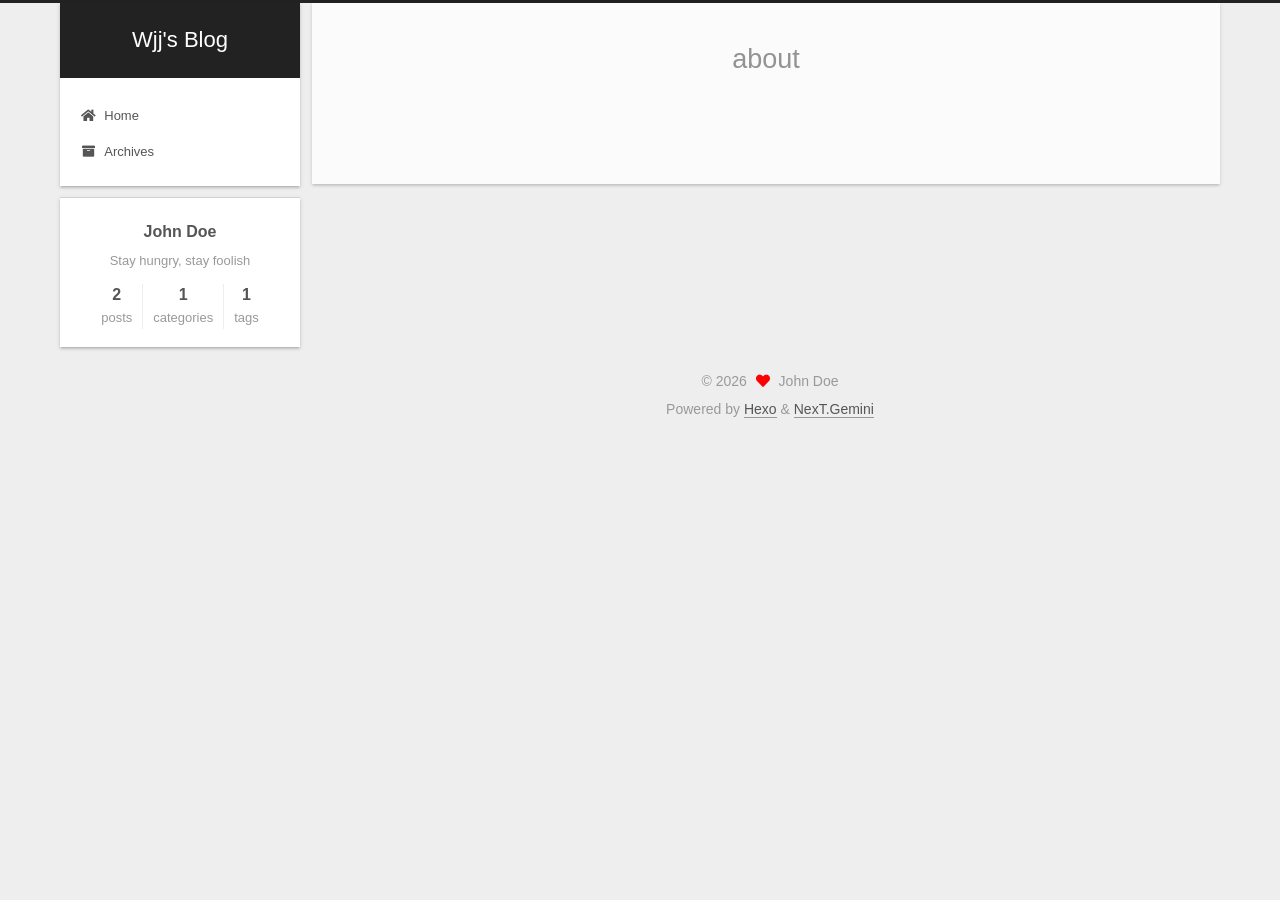
==== commit f7bce956: "Site updated: 2026-04-19 20:55:09" ====
--- a/about/index.html
+++ b/about/index.html
@@ -243,9 +243,19 @@
       <div class="site-state-item site-state-posts">
           <a href="/archives/">
         
-          <span class="site-state-item-count">1</span>
+          <span class="site-state-item-count">2</span>
           <span class="site-state-item-name">posts</span>
         </a>
+      </div>
+      <div class="site-state-item site-state-categories">
+            <a href="/categories/">
+        <span class="site-state-item-count">1</span>
+        <span class="site-state-item-name">categories</span></a>
+      </div>
+      <div class="site-state-item site-state-tags">
+            <a href="/tags/">
+        <span class="site-state-item-count">1</span>
+        <span class="site-state-item-name">tags</span></a>
       </div>
   </nav>
 </div>
--- a/css/main.css
+++ b/css/main.css
@@ -1,22 +1,22 @@
 :root {
-  --body-bg-color: #fff;
-  --content-bg-color: #f5f5f5;
+  --body-bg-color: #eee;
+  --content-bg-color: #fff;
   --card-bg-color: #f5f5f5;
   --text-color: #555;
   --blockquote-color: #666;
   --link-color: #555;
   --link-hover-color: #222;
-  --brand-color: #222;
-  --brand-hover-color: #222;
+  --brand-color: #fff;
+  --brand-hover-color: #fff;
   --table-row-odd-bg-color: #f9f9f9;
   --table-row-hover-bg-color: #f5f5f5;
-  --menu-item-bg-color: #ddd;
-  --btn-default-bg: transparent;
-  --btn-default-color: var(--link-color);
-  --btn-default-border-color: var(--link-color);
-  --btn-default-hover-bg: transparent;
-  --btn-default-hover-color: var(--link-hover-color);
-  --btn-default-hover-border-color: var(--link-hover-color);
+  --menu-item-bg-color: #f5f5f5;
+  --btn-default-bg: #fff;
+  --btn-default-color: #555;
+  --btn-default-border-color: #555;
+  --btn-default-hover-bg: #222;
+  --btn-default-hover-color: #fff;
+  --btn-default-hover-border-color: #222;
 }
 html {
   line-height: 1.15; /* 1 */
@@ -221,7 +221,7 @@
 }
 a,
 span.exturl {
-  border-bottom: 1px solid #ccc;
+  border-bottom: 1px solid #999;
   color: var(--link-color);
   outline: 0;
   text-decoration: none;
@@ -314,7 +314,7 @@
 .btn {
   background: var(--btn-default-bg);
   border: 2px solid var(--btn-default-border-color);
-  border-radius: 0;
+  border-radius: 2px;
   color: var(--btn-default-color);
   display: inline-block;
   font-size: 0.875em;
@@ -921,16 +921,16 @@
 }
 .main-inner {
   margin: 0 auto;
-  width: 700px;
+  width: calc(100% - 20px);
 }
 @media (min-width: 1200px) {
   .main-inner {
-    width: 800px;
+    width: 1160px;
   }
 }
 @media (min-width: 1600px) {
   .main-inner {
-    width: 900px;
+    width: 73%;
   }
 }
 @media (max-width: 767px) {
@@ -943,16 +943,16 @@
 }
 .header-inner {
   margin: 0 auto;
-  width: 700px;
+  width: calc(100% - 20px);
 }
 @media (min-width: 1200px) {
   .header-inner {
-    width: 800px;
+    width: 1160px;
   }
 }
 @media (min-width: 1600px) {
   .header-inner {
-    width: 900px;
+    width: 73%;
   }
 }
 .site-brand-container {
@@ -966,7 +966,7 @@
 }
 .site-meta {
   flex-grow: 1;
-  text-align: left;
+  text-align: center;
 }
 @media (max-width: 767px) {
   .site-meta {
@@ -991,7 +991,7 @@
   margin: 0;
 }
 .site-subtitle {
-  color: #999;
+  color: #ddd;
   font-size: 0.8125em;
   margin: 10px 0;
 }
@@ -1136,22 +1136,22 @@
   display: inline-block;
 }
 .site-author-image {
-  border: 2px solid #333;
+  border: 1px solid #eee;
   display: block;
   margin: 0 auto;
-  max-width: 96px;
+  max-width: 120px;
   padding: 2px;
 }
 .site-author-name {
-  color: #f5f5f5;
-  font-weight: normal;
-  margin: 5px 0 0;
+  color: var(--text-color);
+  font-weight: 600;
+  margin: 0;
   text-align: center;
 }
 .site-description {
   color: #999;
-  font-size: 1em;
-  margin-top: 5px;
+  font-size: 0.8125em;
+  margin-top: 0;
   text-align: center;
 }
 .links-of-author {
@@ -1168,7 +1168,7 @@
 }
 .links-of-author a::before,
 .links-of-author span.exturl::before {
-  background: #361b06;
+  background: #a69ef6;
   border-radius: 50%;
   content: ' ';
   display: inline-block;
@@ -1246,7 +1246,7 @@
 }
 .sidebar-nav li {
   border-bottom: 1px solid transparent;
-  color: #666;
+  color: var(--text-color);
   cursor: pointer;
   display: inline-block;
   font-size: 0.875em;
@@ -1255,14 +1255,14 @@
   margin-left: 10px;
 }
 .sidebar-nav li:hover {
-  color: #f5f5f5;
+  color: #fc6423;
 }
 .sidebar-nav .sidebar-nav-active {
-  border-bottom-color: #87daff;
-  color: #87daff;
+  border-bottom-color: #fc6423;
+  color: #fc6423;
 }
 .sidebar-nav .sidebar-nav-active:hover {
-  color: #87daff;
+  color: #fc6423;
 }
 .sidebar-panel {
   display: none;
@@ -1291,7 +1291,7 @@
   }
 }
 .sidebar-toggle:hover .toggle-line {
-  background: #87daff;
+  background: #fc6423;
 }
 .post-toc {
   font-size: 0.875em;
@@ -1330,14 +1330,14 @@
   display: block;
 }
 .post-toc .nav .active > a {
-  border-bottom-color: #87daff;
-  color: #87daff;
+  border-bottom-color: #fc6423;
+  color: #fc6423;
 }
 .post-toc .nav .active-current > a {
-  color: #87daff;
+  color: #fc6423;
 }
 .post-toc .nav .active-current > a:hover {
-  color: #87daff;
+  color: #fc6423;
 }
 .site-state {
   display: flex;
@@ -1352,20 +1352,20 @@
   padding: 0 15px;
 }
 .site-state-item:not(:first-child) {
-  border-left: 1px solid #333;
+  border-left: 1px solid #eee;
 }
 .site-state-item a {
   border-bottom: none;
 }
 .site-state-item-count {
   display: block;
-  font-size: 1.25em;
+  font-size: 1em;
   font-weight: 600;
   text-align: center;
 }
 .site-state-item-name {
-  color: inherit;
-  font-size: 0.875em;
+  color: #999;
+  font-size: 0.8125em;
 }
 .footer {
   color: #999;
@@ -1382,16 +1382,16 @@
   box-sizing: border-box;
   margin: 0 auto;
   text-align: center;
-  width: 700px;
+  width: calc(100% - 20px);
 }
 @media (min-width: 1200px) {
   .footer-inner {
-    width: 800px;
+    width: 1160px;
   }
 }
 @media (min-width: 1600px) {
   .footer-inner {
-    width: 900px;
+    width: 73%;
   }
 }
 .languages {
@@ -1489,7 +1489,7 @@
   color: #fff;
   cursor: pointer;
   left: 30px;
-  opacity: 1;
+  opacity: 0.6;
   padding: 0 6px;
   position: fixed;
   transition-property: bottom;
@@ -1500,10 +1500,10 @@
   display: none;
 }
 .back-to-top:hover {
-  color: #87daff;
+  color: #fc6423;
 }
 .back-to-top.back-to-top-on {
-  bottom: 19px;
+  bottom: 30px;
 }
 @media (max-width: 991px) {
   .back-to-top {
@@ -2141,244 +2141,425 @@
 .tag-cloud a:hover {
   color: var(--link-hover-color) !important;
 }
-hr {
-  height: 2px;
-  margin: 20px 0;
-}
-.btn {
-  padding: 0 10px;
-}
-.headband {
-  display: none;
+.header {
+  margin: 0 auto;
+  position: relative;
+  width: calc(100% - 20px);
+}
+@media (min-width: 1200px) {
+  .header {
+    width: 1160px;
+  }
+}
+@media (min-width: 1600px) {
+  .header {
+    width: 73%;
+  }
+}
+@media (max-width: 991px) {
+  .header {
+    width: auto;
+  }
+}
+.header-inner {
+  background: var(--content-bg-color);
+  border-radius: initial;
+  box-shadow: 0 2px 2px 0 rgba(0,0,0,0.12), 0 3px 1px -2px rgba(0,0,0,0.06), 0 1px 5px 0 rgba(0,0,0,0.12);
+  overflow: hidden;
+  padding: 0;
+  position: absolute;
+  top: 0;
+  width: 240px;
+}
+@media (min-width: 1200px) {
+  .header-inner {
+    width: 240px;
+  }
+}
+@media (max-width: 991px) {
+  .header-inner {
+    border-radius: initial;
+    position: relative;
+    width: auto;
+  }
 }
 .main-inner {
-  padding-bottom: 80px;
-}
-@media (max-width: 767px) {
+  align-items: flex-start;
+  display: flex;
+  justify-content: space-between;
+  flex-direction: row-reverse;
+}
+@media (max-width: 991px) {
   .main-inner {
     width: auto;
   }
 }
-.content {
-  padding-top: 80px;
-}
-@media (max-width: 767px) {
-  .content {
-    padding-top: 60px;
-  }
-}
-.pagination {
-  margin: 120px 0 0;
-  text-align: left;
-}
-@media (max-width: 767px) {
-  .pagination {
-    margin: 80px 10px 0;
-    text-align: center;
-  }
-}
-.footer {
+.content-wrap {
   background: var(--content-bg-color);
-  color: var(--text-color);
-  padding: 10px 0;
+  border-radius: initial;
+  box-shadow: 0 2px 2px 0 rgba(0,0,0,0.12), 0 3px 1px -2px rgba(0,0,0,0.06), 0 1px 5px 0 rgba(0,0,0,0.12);
+  box-sizing: border-box;
+  padding: 40px;
+  width: calc(100% - 252px);
+}
+@media (max-width: 991px) {
+  .content-wrap {
+    border-radius: initial;
+    padding: 20px;
+    width: 100%;
+  }
 }
 .footer-inner {
-  text-align: left;
-}
-@media (max-width: 767px) {
+  padding-left: 260px;
+}
+.back-to-top {
+  left: auto;
+  right: 30px;
+}
+@media (max-width: 991px) {
+  .back-to-top {
+    right: 20px;
+  }
+}
+@media (max-width: 991px) {
   .footer-inner {
-    text-align: center;
+    padding-left: 0;
+    padding-right: 0;
     width: auto;
   }
 }
-.header {
-  background: var(--content-bg-color);
-}
-.header-inner {
-  align-items: center;
-  display: flex;
+.site-brand-container {
+  background: #222;
+}
+@media (max-width: 991px) {
+  .site-brand-container {
+    box-shadow: 0 0 16px rgba(0,0,0,0.5);
+  }
+}
+.site-meta {
   padding: 20px 0;
 }
-@media (max-width: 767px) {
-  .header-inner {
-    display: block;
-    padding: 10px 0;
-    width: auto;
-  }
-}
-.site-meta {
-  line-height: normal;
-}
-.site-meta .brand {
-  padding: 2px 1px;
-}
-@media (max-width: 767px) {
-  .site-meta .brand {
-    display: block;
-  }
-}
-.site-meta .site-title {
-  font-weight: bolder;
-}
-.logo-line-before,
-.logo-line-after {
+.brand {
+  padding: 0;
+}
+.site-subtitle {
+  margin: 10px 10px 0;
+}
+.custom-logo-image {
+  margin-top: 20px;
+}
+@media (max-width: 991px) {
+  .custom-logo-image {
+    display: none;
+  }
+}
+@media (min-width: 768px) and (max-width: 991px) {
+  .site-nav-toggle,
+  .site-nav-right {
+    display: flex;
+    flex-direction: column;
+    justify-content: center;
+  }
+}
+.site-nav-toggle .toggle,
+.site-nav-right .toggle {
+  color: #fff;
+}
+.site-nav-toggle .toggle .toggle-line,
+.site-nav-right .toggle .toggle-line {
+  background: #fff;
+}
+@media (min-width: 768px) and (max-width: 991px) {
+  .site-nav {
+    display: none;
+  }
+}
+.menu .menu-item {
   display: block;
-  margin: 0 auto;
-  overflow: hidden;
-  width: 75%;
-}
-@media (max-width: 767px) {
-  .logo-line-before,
-  .logo-line-after {
-    display: none;
-  }
-}
-.logo-line-before i,
-.logo-line-after i {
-  background: var(--brand-color);
-  display: block;
-  height: 2px;
-  position: relative;
-}
-.use-motion .logo-line-before i {
-  left: -100%;
-}
-.use-motion .logo-line-after i {
-  right: -100%;
-}
-.site-subtitle {
-  display: none;
-}
-.site-nav {
-  flex-grow: 1;
-}
-@media (max-width: 767px) {
-  .site-nav {
-    padding: 10px 10px 0;
-  }
-}
-.menu {
   margin: 0;
-}
-.menu .menu-item {
-  margin: 0;
-}
-@media (max-width: 767px) {
-  .menu .menu-item {
-    margin-top: 5px;
-  }
 }
 .menu .menu-item a,
 .menu .menu-item span.exturl {
-  border-radius: 2px;
+  padding: 5px 20px;
+  position: relative;
+  text-align: left;
+  transition-property: background-color;
+}
+@media (max-width: 991px) {
+  .menu .menu-item.menu-item-search {
+    display: none;
+  }
+}
+.menu .menu-item .badge {
+  background: #ccc;
+  border-radius: 10px;
+  color: #fff;
+  float: right;
+  padding: 2px 5px;
+  text-shadow: 1px 1px 0 rgba(0,0,0,0.1);
+  vertical-align: middle;
+}
+.main-menu .menu-item-active a::after {
+  background: #bbb;
+  border-radius: 50%;
+  content: ' ';
+  height: 6px;
+  margin-top: -3px;
+  position: absolute;
+  right: 15px;
+  top: 50%;
+  width: 6px;
+}
+.sub-menu {
+  background: var(--content-bg-color);
+  border-bottom: 1px solid #ddd;
+  margin: 0;
+  padding: 6px 0;
+}
+.sub-menu .menu-item {
+  display: inline-block;
+}
+.sub-menu .menu-item a,
+.sub-menu .menu-item span.exturl {
+  background: transparent;
+  margin: 5px 10px;
+  padding: initial;
+}
+.sub-menu .menu-item a:hover,
+.sub-menu .menu-item span.exturl:hover {
+  background: transparent;
+  color: #fc6423;
+}
+.sub-menu .menu-item-active a {
+  border-bottom-color: #fc6423;
+  color: #fc6423;
+}
+.sub-menu .menu-item-active a:hover {
+  border-bottom-color: #fc6423;
+}
+.sidebar {
+  background: var(--body-bg-color);
+  box-shadow: none;
+  margin-top: 100%;
+  position: static;
+  width: 240px;
+}
+@media (max-width: 991px) {
+  .sidebar {
+    display: none;
+  }
+}
+.sidebar-toggle {
+  display: none;
+}
+.sidebar-inner {
+  background: var(--content-bg-color);
+  border-radius: initial;
+  box-shadow: 0 2px 2px 0 rgba(0,0,0,0.12), 0 3px 1px -2px rgba(0,0,0,0.06), 0 1px 5px 0 rgba(0,0,0,0.12), 0 -1px 0.5px 0 rgba(0,0,0,0.09);
+  box-sizing: border-box;
+  color: var(--text-color);
+  width: 240px;
+  opacity: 0;
+}
+.sidebar-inner.affix {
+  position: fixed;
+  top: 12px;
+}
+.sidebar-inner.affix-bottom {
+  position: absolute;
+}
+.site-state-item {
   padding: 0 10px;
-  transition-property: background;
-}
-@media (max-width: 767px) {
-  .menu .menu-item a,
-  .menu .menu-item span.exturl {
-    text-align: left;
-  }
-}
-.menu .menu-item .badge {
-  background: #fff;
-  border-radius: 10px;
-  color: #555;
-  padding: 1px 4px;
-  text-shadow: 1px 1px 0 rgba(0,0,0,0.1);
-}
-.posts-expand.index .post-title,
-.posts-expand.index .post-meta {
-  text-align: left;
-}
-@media (max-width: 767px) {
-  .posts-expand.index .post-title,
-  .posts-expand.index .post-meta {
-    text-align: center;
-  }
-}
-.posts-expand.index .post-meta {
-  margin: 5px 0 20px 0;
-}
-.posts-expand .post-eof {
-  display: none;
-}
-.posts-expand .post-block:not(:first-child) {
-  margin-top: 120px;
-}
-.posts-expand .post-title,
-.posts-expand .post-meta {
-  text-align: center;
-}
-.posts-expand .post-body img {
-  margin-left: 0;
-}
-.posts-expand .post-tags {
-  text-align: left;
-}
-.posts-expand .post-tags a {
-  background: #f5f5f5;
-  border-bottom: none;
-  padding: 1px 5px;
-}
-.posts-expand .post-tags a:hover {
-  background: #ccc;
-}
-.posts-expand .post-nav {
-  margin-top: 40px;
-}
-.post-button {
-  margin-top: 20px;
-  text-align: left;
-}
-.post-button .btn {
+}
+.sidebar-button {
+  border-bottom: 1px dotted #ccc;
+  border-top: 1px dotted #ccc;
+  margin-top: 10px;
+  text-align: center;
+}
+.sidebar-button a {
+  border: 0;
+  color: #fc6423;
+  display: block;
+}
+.sidebar-button a:hover {
   background: none;
   border: 0;
-  border-bottom: 2px solid var(--btn-default-border-color);
-  padding: 0;
-  transition-property: border;
-}
-.post-button .btn:hover {
-  border-bottom-color: var(--btn-default-hover-border-color);
-}
-.sidebar {
-  left: -320px;
-}
-.sidebar.sidebar-active {
-  left: 0;
-}
-.sidebar {
-  width: 320px;
-  z-index: 1200;
-  transition-delay: 0s;
-  transition-duration: 0.2s;
-  transition-timing-function: ease-out;
-}
-.sidebar a,
-.sidebar span.exturl {
-  border-bottom-color: #555;
-  color: #999;
-}
-.sidebar a:hover,
-.sidebar span.exturl:hover {
-  border-bottom-color: #eee;
-  color: #eee;
-}
-.links-of-blogroll-item {
-  padding: 2px 10px;
-}
-.links-of-blogroll-item a,
-.links-of-blogroll-item span.exturl {
+  color: #e34603;
+}
+.sidebar-button a:hover .fa,
+.sidebar-button a:hover .fab,
+.sidebar-button a:hover .far,
+.sidebar-button a:hover .fas {
+  color: #e34603;
+}
+.links-of-author {
+  display: flex;
+  flex-wrap: wrap;
+  margin-top: 10px;
+  justify-content: center;
+}
+.links-of-author-item {
+  margin: 5px 0 0;
+  width: 50%;
+}
+.links-of-author-item a,
+.links-of-author-item span.exturl {
   box-sizing: border-box;
   display: inline-block;
-  max-width: 280px;
+  margin-bottom: 0;
+  margin-right: 0;
+  max-width: 216px;
   overflow: hidden;
+  padding: 0 5px;
   text-overflow: ellipsis;
   white-space: nowrap;
 }
+.links-of-author-item a,
+.links-of-author-item span.exturl {
+  border-bottom: none;
+  display: block;
+  text-decoration: none;
+}
+.links-of-author-item a::before,
+.links-of-author-item span.exturl::before {
+  display: none;
+}
+.links-of-author-item a:hover,
+.links-of-author-item span.exturl:hover {
+  background: var(--body-bg-color);
+  border-radius: 4px;
+}
+.links-of-author-item .fa,
+.links-of-author-item .fab,
+.links-of-author-item .far,
+.links-of-author-item .fas {
+  margin-right: 2px;
+}
+.links-of-blogroll-item {
+  padding: 0;
+}
+.content-wrap {
+  background: initial;
+  box-shadow: initial;
+  padding: initial;
+}
+.post-block {
+  background: var(--content-bg-color);
+  border-radius: initial;
+  box-shadow: 0 2px 2px 0 rgba(0,0,0,0.12), 0 3px 1px -2px rgba(0,0,0,0.06), 0 1px 5px 0 rgba(0,0,0,0.12);
+  padding: 40px;
+}
+.post-block + .post-block {
+  border-radius: initial;
+  box-shadow: 0 2px 2px 0 rgba(0,0,0,0.12), 0 3px 1px -2px rgba(0,0,0,0.06), 0 1px 5px 0 rgba(0,0,0,0.12), 0 -1px 0.5px 0 rgba(0,0,0,0.09);
+  margin-top: 12px;
+}
+.comments {
+  background: var(--content-bg-color);
+  border-radius: initial;
+  box-shadow: 0 2px 2px 0 rgba(0,0,0,0.12), 0 3px 1px -2px rgba(0,0,0,0.06), 0 1px 5px 0 rgba(0,0,0,0.12), 0 -1px 0.5px 0 rgba(0,0,0,0.09);
+  margin-top: 12px;
+  padding: 40px;
+}
+.tabs-comment {
+  margin-top: 1em;
+}
+.content {
+  padding-top: initial;
+}
+.post-eof {
+  display: none;
+}
+.pagination {
+  background: var(--content-bg-color);
+  border-radius: initial;
+  border-top: initial;
+  box-shadow: 0 2px 2px 0 rgba(0,0,0,0.12), 0 3px 1px -2px rgba(0,0,0,0.06), 0 1px 5px 0 rgba(0,0,0,0.12), 0 -1px 0.5px 0 rgba(0,0,0,0.09);
+  margin: 12px 0 0;
+  padding: 10px 0 10px;
+}
+.pagination .prev,
+.pagination .next,
+.pagination .page-number {
+  margin-bottom: initial;
+  top: initial;
+}
+.main {
+  padding-bottom: initial;
+}
+.footer {
+  bottom: auto;
+}
 .sub-menu {
-  margin: 10px 0;
-}
-.sub-menu .menu-item {
-  display: inline-block;
-}
+  border-bottom: initial;
+  box-shadow: 0 2px 2px 0 rgba(0,0,0,0.12), 0 3px 1px -2px rgba(0,0,0,0.06), 0 1px 5px 0 rgba(0,0,0,0.12);
+}
+.sub-menu + .content .post-block {
+  box-shadow: 0 2px 2px 0 rgba(0,0,0,0.12), 0 3px 1px -2px rgba(0,0,0,0.06), 0 1px 5px 0 rgba(0,0,0,0.12), 0 -1px 0.5px 0 rgba(0,0,0,0.09);
+  margin-top: 12px;
+}
+@media (min-width: 768px) and (max-width: 991px) {
+  .sub-menu + .content .post-block {
+    margin-top: 10px;
+  }
+}
+@media (max-width: 767px) {
+  .sub-menu + .content .post-block {
+    margin-top: 8px;
+  }
+}
+.post-body h1,
+.post-body h2 {
+  border-bottom: 1px solid #eee;
+}
+.post-body h3 {
+  border-bottom: 1px dotted #eee;
+}
+@media (min-width: 768px) and (max-width: 991px) {
+  .content-wrap {
+    padding: 10px;
+  }
+  .posts-expand .post-button {
+    margin-top: 20px;
+  }
+  .post-block {
+    border-radius: initial;
+    box-shadow: 0 2px 2px 0 rgba(0,0,0,0.12), 0 3px 1px -2px rgba(0,0,0,0.06), 0 1px 5px 0 rgba(0,0,0,0.12), 0 -1px 0.5px 0 rgba(0,0,0,0.09);
+    padding: 20px;
+  }
+  .post-block + .post-block {
+    margin-top: 10px;
+  }
+  .comments {
+    margin-top: 10px;
+    padding: 10px 20px;
+  }
+  .pagination {
+    margin: 10px 0 0;
+  }
+}
+@media (max-width: 767px) {
+  .content-wrap {
+    padding: 8px;
+  }
+  .posts-expand .post-button {
+    margin: 12px 0;
+  }
+  .post-block {
+    border-radius: initial;
+    box-shadow: 0 2px 2px 0 rgba(0,0,0,0.12), 0 3px 1px -2px rgba(0,0,0,0.06), 0 1px 5px 0 rgba(0,0,0,0.12), 0 -1px 0.5px 0 rgba(0,0,0,0.09);
+    min-height: auto;
+    padding: 12px;
+  }
+  .post-block + .post-block {
+    margin-top: 8px;
+  }
+  .comments {
+    margin-top: 8px;
+    padding: 10px 12px;
+  }
+  .pagination {
+    margin: 8px 0 0;
+  }
+}
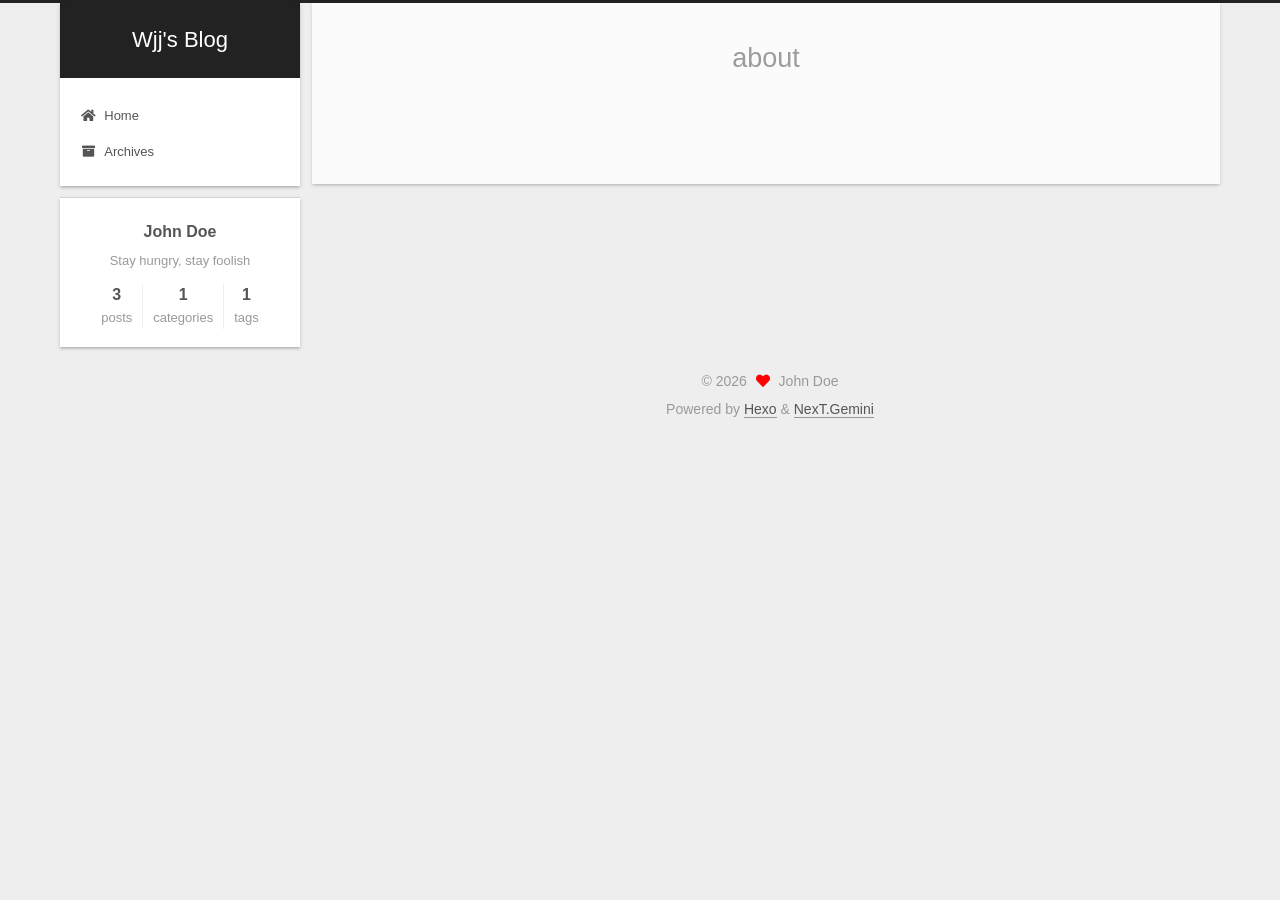
==== commit e10331d9: "Site updated: 2026-04-19 21:15:45" ====
--- a/about/index.html
+++ b/about/index.html
@@ -243,7 +243,7 @@
       <div class="site-state-item site-state-posts">
           <a href="/archives/">
         
-          <span class="site-state-item-count">2</span>
+          <span class="site-state-item-count">3</span>
           <span class="site-state-item-name">posts</span>
         </a>
       </div>
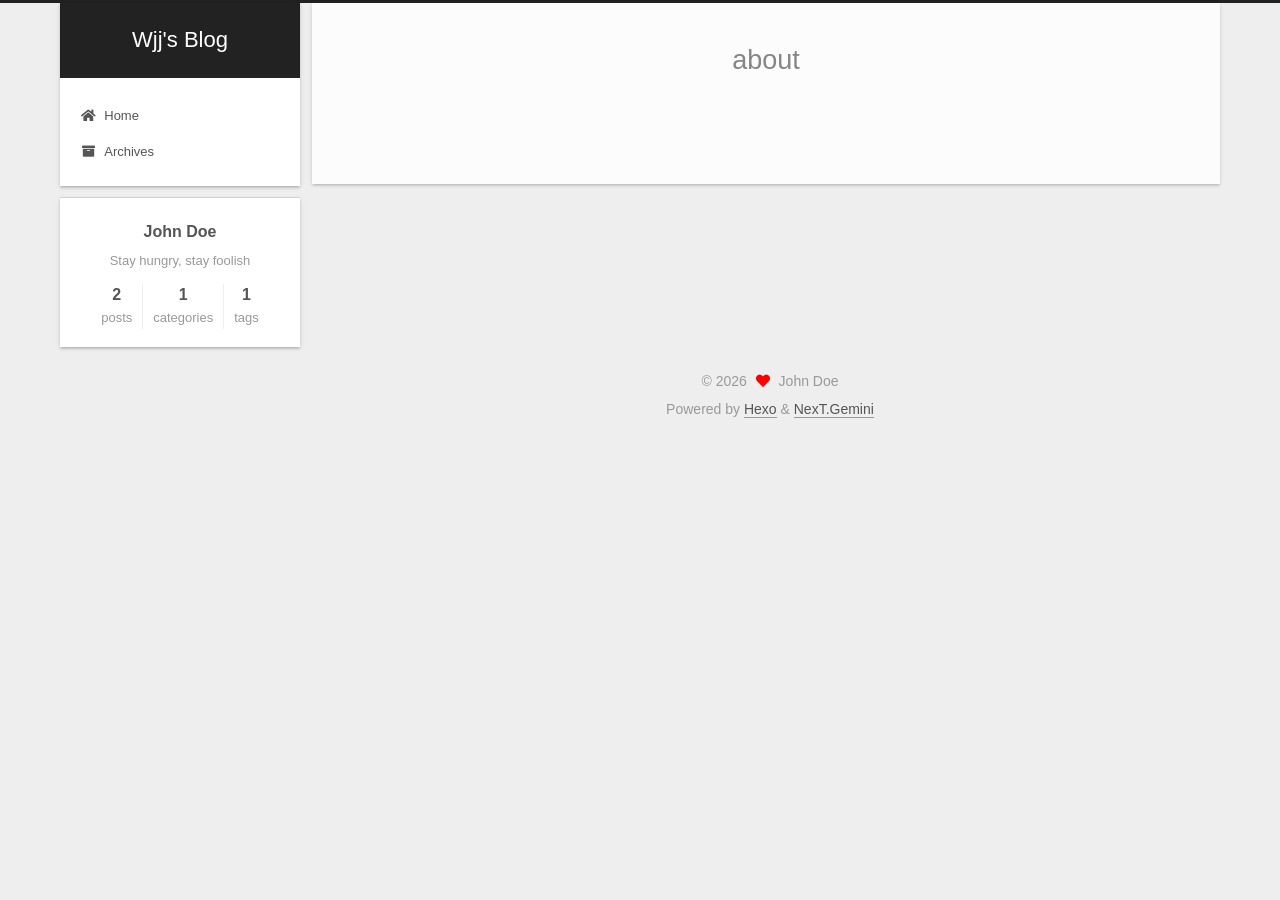
==== commit 35fe1202: "Site updated: 2026-04-19 21:21:00" ====
--- a/about/index.html
+++ b/about/index.html
@@ -243,7 +243,7 @@
       <div class="site-state-item site-state-posts">
           <a href="/archives/">
         
-          <span class="site-state-item-count">3</span>
+          <span class="site-state-item-count">2</span>
           <span class="site-state-item-name">posts</span>
         </a>
       </div>
--- a/css/main.css
+++ b/css/main.css
@@ -1168,7 +1168,7 @@
 }
 .links-of-author a::before,
 .links-of-author span.exturl::before {
-  background: #a69ef6;
+  background: #47ffeb;
   border-radius: 50%;
   content: ' ';
   display: inline-block;
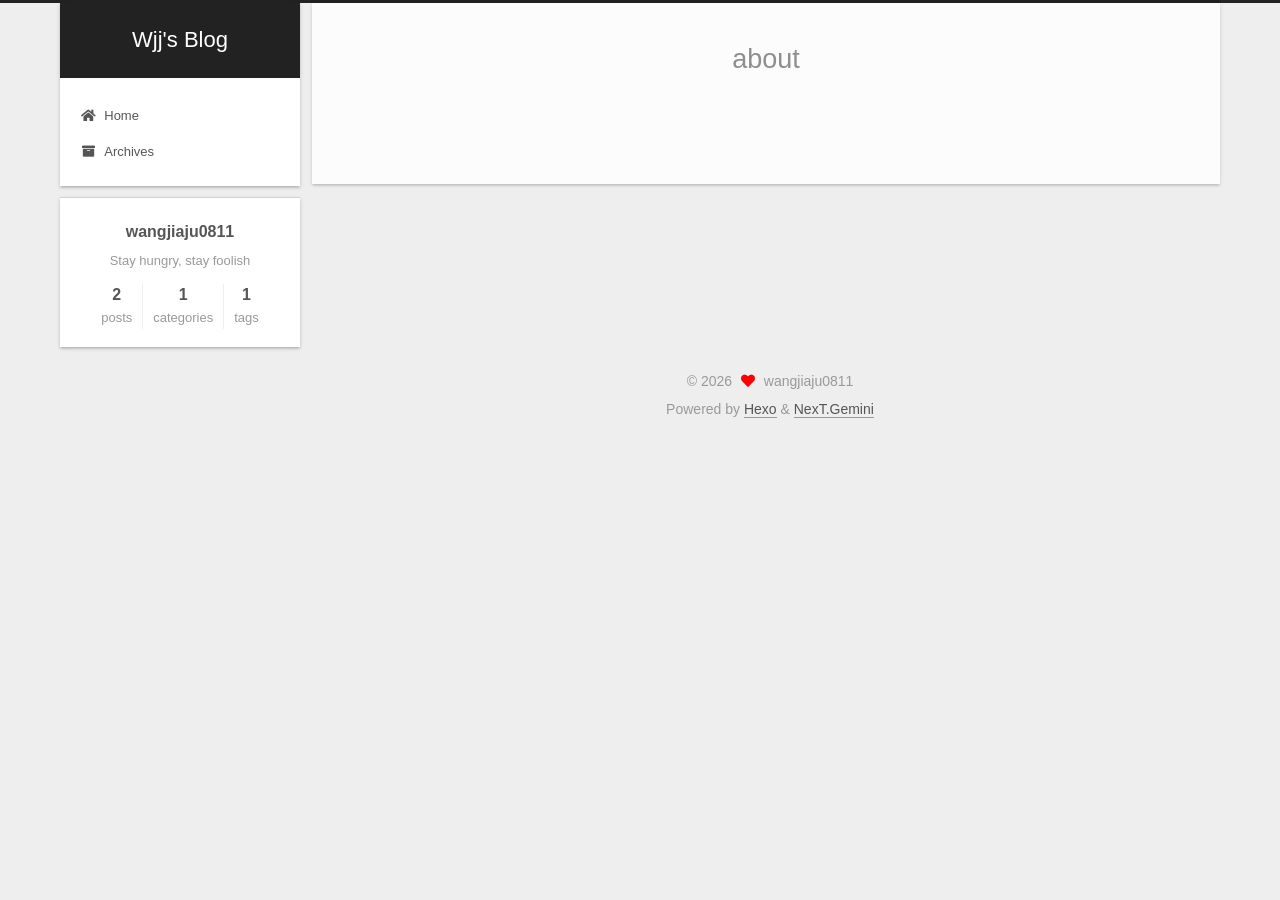
==== commit 2dbad71d: "Site updated: 2026-04-19 21:54:27" ====
--- a/about/index.html
+++ b/about/index.html
@@ -29,7 +29,7 @@
 <meta property="og:locale">
 <meta property="article:published_time" content="2026-04-19T08:56:45.000Z">
 <meta property="article:modified_time" content="2026-04-19T08:57:52.684Z">
-<meta property="article:author" content="John Doe">
+<meta property="article:author" content="wangjiaju0811">
 <meta name="twitter:card" content="summary">
 
 <link rel="canonical" href="http://example.com/about/">
@@ -235,7 +235,7 @@
 
       <div class="site-overview-wrap sidebar-panel">
         <div class="site-author motion-element" itemprop="author" itemscope itemtype="http://schema.org/Person">
-  <p class="site-author-name" itemprop="name">John Doe</p>
+  <p class="site-author-name" itemprop="name">wangjiaju0811</p>
   <div class="site-description" itemprop="description">Stay hungry, stay foolish</div>
 </div>
 <div class="site-state-wrap motion-element">
@@ -285,7 +285,7 @@
   <span class="with-love">
     <i class="fa fa-heart"></i>
   </span>
-  <span class="author" itemprop="copyrightHolder">John Doe</span>
+  <span class="author" itemprop="copyrightHolder">wangjiaju0811</span>
 </div>
   <div class="powered-by">Powered by <a href="https://hexo.io/" class="theme-link" rel="noopener" target="_blank">Hexo</a> & <a href="https://theme-next.org/" class="theme-link" rel="noopener" target="_blank">NexT.Gemini</a>
   </div>
--- a/css/main.css
+++ b/css/main.css
@@ -1168,7 +1168,7 @@
 }
 .links-of-author a::before,
 .links-of-author span.exturl::before {
-  background: #47ffeb;
+  background: #b1ffff;
   border-radius: 50%;
   content: ' ';
   display: inline-block;
